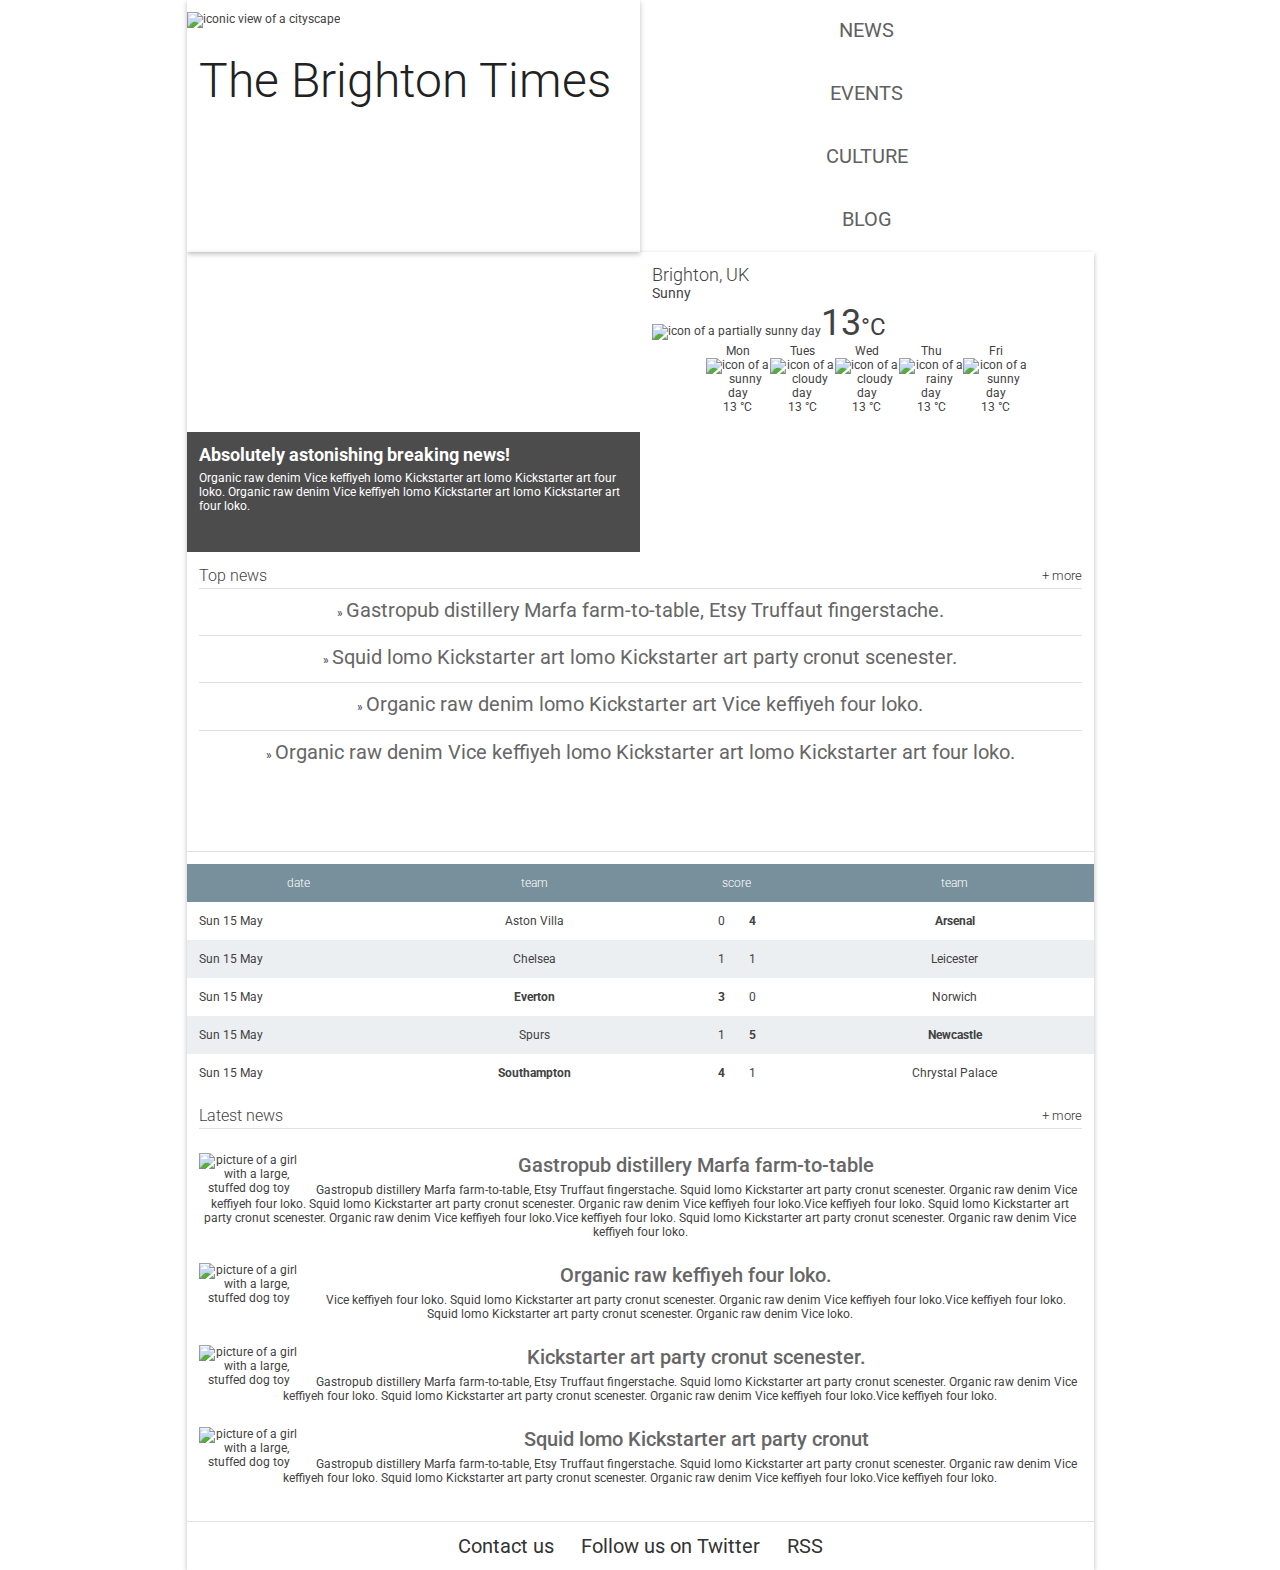
==== index_with_breakpoints.html @ e7e16625 "change to add to table (bay have introduced responsive errors)" ====
<!doctype html>
<html lang="en">
  <head>
    <meta charset="utf-8">
    <meta http-equiv="X-UA-Compatible" content="IE=edge">
    <meta name="viewport" content="width=device-width, initial-scale=1.0">
    <title>Brighton Times</title>
    <link href="https://fonts.googleapis.com/css?family=Roboto:300,400,500" rel="stylesheet" type="text/css">
    <link rel="stylesheet" type="text/css" href="main.css">
  </head>
  <body>
        <div class="container">
 <!-- sets ups container for responsive styles -->
          <header class="header">
            <div class="header__inner">
              <img class="header__logo" src="images/city.png" alt="iconic view of a cityscape"> <br>
              <h1 class="header__title">
                The Brighton Times
              </h1>
          </header>
          <nav id="drawer" class="nav">
            <ul class="nav__list">
              <li class="nav__item"><a href="#">News</a></li>
              <li class="nav__item"><a href="#">Events</a></li>
              <li class="nav__item"><a href="#">Culture</a></li>
              <li class="nav__item"><a href="#">Blog</a></li>
            </ul>
          </nav>
        </div>
          <main>
            <section class="content">
              <section class="hero">
                <article class="description">
                  <h2>Absolutely astonishing breaking news!</h2>
                  <p>Organic raw denim Vice keffiyeh lomo Kickstarter art lomo Kickstarter art four loko. Organic raw denim Vice keffiyeh lomo Kickstarter art lomo Kickstarter art four loko.</p>
                </article>
              </section>
              <section class="news top-news">
                <h2 class="news__title">Top news <a href="#" class="news__more">+ more</a></h2>
                <ul>
                <li class="top-news__item">
                  <a href="#">Gastropub distillery Marfa farm-to-table, Etsy Truffaut fingerstache.</a>
                  </li>
                  <li class="top-news__item">
                    <a href="#">Squid lomo Kickstarter art lomo Kickstarter art party cronut scenester.</a>
                  </li>
                  <li class="top-news__item">
                    <a href="#">Organic raw denim lomo Kickstarter art Vice keffiyeh four loko.</a>
                  </li>
                  <li class="top-news__item">
                    <a href="#">Organic raw denim Vice keffiyeh lomo Kickstarter art lomo Kickstarter art four loko.</a>
                  </li>
                </ul>
              </section>
              <section class="scores">
                  <table class="scores__table">
                    <thead>
                      <tr>
                        <th>date</th>
                        <th>team</th>
                        <th colspan="2">score</th>
                        <th>team</th>
                      </tr>
                    </thead>
                    <tbody>
                      <tr>
                        <td>Sun 15 May</td>
                        <td>Aston Villa</td>
                        <td>0</td>
                        <td class="winner">4</td>
                        <td class="winner">Arsenal</td>
                      </tr>
                      <tr>
                        <td>Sun 15 May</td>
                        <td>Chelsea</td>
                        <td>1</td>
                        <td>1</td>
                        <td>Leicester</td>
                      </tr>
                      <tr>
                        <td>Sun 15 May</td>
                        <td class="winner">Everton</td>
                        <td class="winner">3</td>
                        <td>0</td>
                        <td>Norwich</td>
                      </tr>
                        <tr>
                          <td>Sun 15 May</td>
                          <td>Spurs</td>
                          <td>1</td>
                          <td class="winner">5</td>
                          <td class="winner">Newcastle</td>
                        </tr>
                        <tr>
                          <td>Sun 15 May</td>
                          <td class="winner">Southampton</td>
                          <td class="winner">4</td>
                          <td>1</td>
                          <td>Chrystal Palace</td>
                        </tr>
                    </tbody>
                  </table>
              </section>
              <section class="weather">
                <span class="weather__location">Brighton, UK</span>
                <span class="weather__desc">Sunny</span>
                <span class="weather__today">
                <img class="weather__today__image" src="images/weather.png" alt="icon of a partially sunny day"><span class="weather__today__temp">13</span><span class="weather__today__deg">&deg;C</span>
                </span>
                <ul class="weather__next">
                  <li class="weather__next__item">
                    <span>Mon</span>
                    <img class="weather__next__image" src="images/sunny.png" alt="icon of a sunny day">
                    <span>13 &deg;C</span>
                  </li><li class="weather__next__item">
                    <span>Tues</span>
                    <img class="weather__next__image" src="images/cloudy.png" alt="icon of a cloudy day">
                    <span>13 &deg;C</span>
                  </li><li class="weather__next__item">
                    <span>Wed</span>
                    <img class="weather__next__image" src="images/cloudy.png" alt="icon of a cloudy day">
                    <span>13 &deg;C</span>
                  </li><li class="weather__next__item">
                    <span>Thu</span>
                    <img class="weather__next__image" src="images/rain.png" alt="icon of a rainy day">
                    <span>13 &deg;C</span>
                  </li><li class="weather__next__item">
                    <span>Fri</span>
                    <img class="weather__next__image" src="images/sunny.png" alt="icon of a sunny day">
                    <span>13 &deg;C</span>
                  </li>
                </ul>
              </section>
              <section class="news recent-news">
                <h2 class="news__title">Latest news <a href="#" class="news__more">+ more</a></h2>
                <ul>
                  <li class="snippet">
                    <img class="snippet__thumbnail" src="images/dog.jpg" alt="picture of a girl with a large, stuffed dog toy">
                    <h3 class="snippet__title"><a href="#">Gastropub distillery Marfa farm-to-table</a></h3>
                    <p>Gastropub distillery Marfa farm-to-table, Etsy Truffaut fingerstache.
                    Squid lomo Kickstarter art party cronut scenester. Organic raw denim Vice keffiyeh four loko. Squid lomo Kickstarter art party cronut scenester. Organic raw denim Vice keffiyeh four loko.Vice keffiyeh four loko. Squid lomo Kickstarter art party cronut scenester. Organic raw denim Vice keffiyeh four loko.Vice keffiyeh four loko. Squid lomo Kickstarter art party cronut scenester. Organic raw denim Vice keffiyeh four loko.
                    </p>
                  </li>
                  <li class="snippet">
                    <img class="snippet__thumbnail" src="images/dog.jpg" alt="picture of a girl with a large, stuffed dog toy">
                    <h3 class="snippet__title"><a href="#">Organic raw keffiyeh four loko.</a></h3>
                    <p>Vice keffiyeh four loko. Squid lomo Kickstarter art party cronut scenester. Organic raw denim Vice keffiyeh four loko.Vice keffiyeh four loko. Squid lomo Kickstarter art party cronut scenester. Organic raw denim Vice loko.
                    </p>
                  </li>
                  <li class="snippet">
                    <img class="snippet__thumbnail" src="images/dog.jpg" alt="picture of a girl with a large, stuffed dog toy">
                    <h3 class="snippet__title"><a href="#">Kickstarter art party cronut scenester.</a></h3>
                    <p>Gastropub distillery Marfa farm-to-table, Etsy Truffaut fingerstache.
                    Squid lomo Kickstarter art party cronut scenester. Organic raw denim Vice keffiyeh four loko. Squid lomo Kickstarter art party cronut scenester. Organic raw denim Vice keffiyeh four loko.Vice keffiyeh four loko.
                    </p>
                  </li>
                  <li class="snippet">
                    <img class="snippet__thumbnail" src="images/dog.jpg" alt="picture of a girl with a large, stuffed dog toy">
                    <h3 class="snippet__title"><a href="#">Squid lomo Kickstarter art party cronut </a></h3>
                    <p>Gastropub distillery Marfa farm-to-table, Etsy Truffaut fingerstache.
                    Squid lomo Kickstarter art party cronut scenester. Organic raw denim Vice keffiyeh four loko. Squid lomo Kickstarter art party cronut scenester. Organic raw denim Vice keffiyeh four loko.Vice keffiyeh four loko.
                    </p>
                  </li>
                </ul>
              </section>
            </section>
            <footer>
              <ul>
                <li><a href="#">Contact us</a></li>
                <li><a href="#">Follow us on Twitter</a></li>
                <li><a href="#">RSS</a></li>
              </ul>
            </footer>
          </main>
      </div>
    </div>
  </body>
</html>
---- main.css ----
/* {
    border: 1px solid red !important;
}
*/

body, html {
  margin: 0;
  padding: 0;
  width: 100%;
  height: 100%;
}

body {
  font-family: Roboto;
  font-size: 12px;
  color: #424242;
}

h1, h2, h3, h4, h5 {
  margin: 0;
}

header, nav, footer, section, article, div {
  box-sizing: border-box;
  max-width: 100%
}

ul {
  list-style: none;
  text-align: center;
  padding: 0;
  margin: 0;
}

/*
 *
 * Common
 *
 */

.news__more {
  float: right;
  font-size: .8em;
  color: #333;
  text-decoration: none;
}


/*
 *
 * Header
 *
 */

.header {
  box-shadow: 0 2px 5px rgba(0, 0, 0, 0.26);
  min-height: 56px;
  transition: min-height 0.3s;
}

.header__inner {
  align-content: center;
  width: 800px;
  max-width: 100%;
  margin-left: auto;
  margin-right: auto;
}

.header__logo {
  align: center;
  height: 72px;
  margin-right: 1em;
  vertical-align: top;
  margin-top: 12px;
}

.header__title {
  font-weight: 300;
  font-size: 4em;
  margin: 0.5em 0.25em;
  display: inline-block;
  color: #212121;
}


/*
 *
 * Top Level Navigation
 *
 */

.nav {
  width: 800px;
  margin-left: auto;
  margin-right: auto;
  max-width: 100%;
}

.nav__list {
  width: 100%;
  padding: 0;
  margin: 0;
}

.nav__item {
  box-sizing: border-box;
  display: inline-block;
  width: 24%;
  text-align: center;
  line-height: 40px;
  padding: 24px;
  text-transform: uppercase;
}

.nav a {
  text-decoration: none;
  color: #616161;
}

.nav a:hover {
  text-decoration: underline;
  color: #212121;
}


/*
 *
 * Main
 *
 */

main {
  box-shadow: 0 2px 5px rgba(0, 0, 0, 0.26);
  max-width: 100%;
  margin-left: auto;
  margin-right: auto;
}

/*
 *
 * Content
 *
 */


/*
 *
 * Hero
 *
 */

.hero {
  width: 100%;
  position: relative;
  background-image: url("./images/dog.jpg");
  max-width: 100%;
  background-size: cover;
  height: 300px;
}

.hero article {
  box-sizing: border-box;
  background-color: #000;
  background-color: rgba(0, 0, 0, 0.7);
  position: absolute;
  bottom: 0;
  height: 40%;
  max-width: 100%;
  color: #fff;
  padding: 1em;
}


/*
 *
 * Top News
 *
 */

.top-news {
  max-width: 100%;
  height: 300px;
  border-bottom: 1px solid #E0E0E0;
  padding: 1em;
}

.news__title {
  font-weight: 300;
  border-bottom: 1px solid #E0E0E0;
  line-height: 24px;
  font-size: 16px;
}

.top-news__item {
  border-bottom: 1px solid #E0E0E0;
  padding: 1em 0;
  line-height: 19.2px;
}

.top-news__item:before {
  content: "» ";
}

.top-news__item:last-child {
  border-bottom: none;
}

.top-news__item a {
  text-decoration: none;
  color: #666;
}

.top-news__item a:hover,
.top-news__item a:active {
  text-decoration: underline;
}


/*
 *
 * Sport Scores
 *
 */

.scores {
  max-width: 100%;
  padding-top: 1em;
}

.scores__table {
  width: 100%;
  border-collapse: collapse;
}

.scores__table th,
.scores__table td {
  padding: 1em;
}

.scores__table th {
  color: #fff;
  font-weight: 300;
  background-color: #78909C;
}

.scores__table tr:nth-child(odd) td {
  background-color: #fff;
}

.scores__table tr:nth-child(even) td {
  background-color: #eceff1;
}

.scores__table td.winner {
  font-weight: bold;
}

.scores__table td:nth-child(3) {
  text-align: right;
}

.scores__table td:nth-child(2),
.scores__table td:nth-child(5) {
  text-align: center;
}

/*
 *
 * Weather
 *
 */

.weather {
  max-width: 100%;
  padding: 1em;
}

.weather__location {
  display: block;
  font-weight: 300;
  font-size: 1.5em;
}

.weather__desc {
  display: block;
  font-size: 1.2em;
}

.weather__today {
  width: 60%;
  vertical-align: middle;
}

.weather__today__image {
  vertical-align: middle
}

.weather__today__temp {
  font-size: 3em;
}

.weather__today__deg {
  font-size: 2em;
  display: inline;
}

.weather__next__item {
  display: inline-block;
  width: 15%;
  text-align: center;
}

.weather__next__item span {
  display: block;
}

.weather__next__image {
  width: 100%;
}


/*
 *
 * Weather
 *
 */

.recent-news {
  clear: both;
  padding: 1em;
}

.snippet {
  clear: both;
  margin: 24px 0;
}

.snippet__thumbnail {
  width: 100px;
  float: left;
  margin-right: 1em;
}

.snippet__title {
  font-weight: 500;
}

.snippet__title a {
  text-decoration: none;
  color: #666;
}

.snippet__title a:hover,
.snippet__title a:active {
  text-decoration: underline;
}


/*
 *
 * Footer
 *
 */

footer {
  border-top: 1px solid #E0E0E0;
  padding: 1em;
  width: 100%;
}

footer li {
  display: inline-block;
  margin: 0 1em;
}

footer a {
  text-decoration: none;
  color: #333;
}

/* beginning of responsive styles*/
.content {
  width: 100%;
  display: flex;
  flex-wrap: wrap;
}
.container {
  width: 100%;
  display: flex;
  flex-wrap: wrap;
}
    /*sets wrapping on the boxes (see flexbox containers)*/
.box {
  width: 100%;
}
    /*sets initial box size to 100% (starting small on phone)*/
@media screen and (min-width: 320px) {
  #drawer {
    width: 100%
  }
  .nav__item {
    padding: 10px;
  }
  .description {
    padding: 200px;
    height: 50%;
    position: relative;
}
 .top-news {
    width: 100%
  }
p {
  margin-top: 6px;
}
  .weather {
    width: 100%;
  }
  .scores {
    width: 100%;
  }
/*     sets the nav list to be 1 quarter width per item and the weather list to be full span
*/
@media screen and (min-width: 719px) {
  .header { order: -2 }
  #drawer { order: -1 }
  .hero { order: 1; }
  .weather { order: 2; }
  .top-news { order: 3; }
  .scores { order: 4; }
  .recent-news { order: 5; }
  .header {
    width: 50%;
  }
  #drawer {
    width: 50%;
  }
  .nav__list {
    width: 100%
  }
  .nav__item {
    width: 100%
  }
  a {
    font-size: 20px;
  }
  .hero {
    width: 50%;
  }
  .weather {
    width: 50%;
  }
  .top-news {
    width: 100%
  }
}
@media screen and (min-width: 907px) {
  body{
    max-width: 907px;
    margin-left: auto;
    margin-right: auto;
  }

/*their responsive*/

/*content {
  display: flex;
  flex-wrap: wrap;
}

.header__menu {
  display: none;
}

.hero, .top-news, .scores, .weather, .recent-news {
  order: 10;
}

@media screen and (max-width: 549px) {
  .header__logo {
    height: 48px;
    margin-right: 0.5em;
  }
  .header__title {
    margin-left: 0;
    font-size: 2em;
    vertical-align: bottom;
  }
  .nav {
    z-index: 10;
    background-color: #fff;
    width: 300px;
    position: absolute;
    /* This trasform moves the drawer off canvas. */
    /*-webkit-transform: translate(-300px, 0);
    transform: translate(-300px, 0);*/
    /* Optionally, we animate the drawer. */
 /*   transition: transform 0.3s ease;
  }
  .nav.open {
    -webkit-transform: translate(0, 0);
    transform: translate(0, 0);
  }
  .nav__item {
    display: list-item;
    border-bottom: 1px solid #E0E0E0;
    width: 100%;
    text-align: left;
  }
  .header__menu {
    display: inline-block;
    position: absolute;
    right: 0;
    padding: 1em;
  }
  .header__menu svg {
    width: 32px;
    fill: #E0E0E0;
  }
}*/

/*@media screen and (min-width: 550px) {
  .hero {
    order: 0;
    width: 60%;
  }
  .weather {
    order: 1;
    width: 40%;
  }
}*/

/*@media screen and (min-width: 700px) {
  .hero {
    width: 50%;
  }
  .top-news {
    order: 1;
    width: 50%;
  }
  .scores {
    order: 2;
    width: 60%;
  }
  .weather {
    order: 3;
  }
}*/

/*@media screen and (min-width: 850px) {
  main, .header__inner, .nav, .content {
    width: 850px;
    margin-left: auto;
    margin-right: auto;
  }
}*/*/
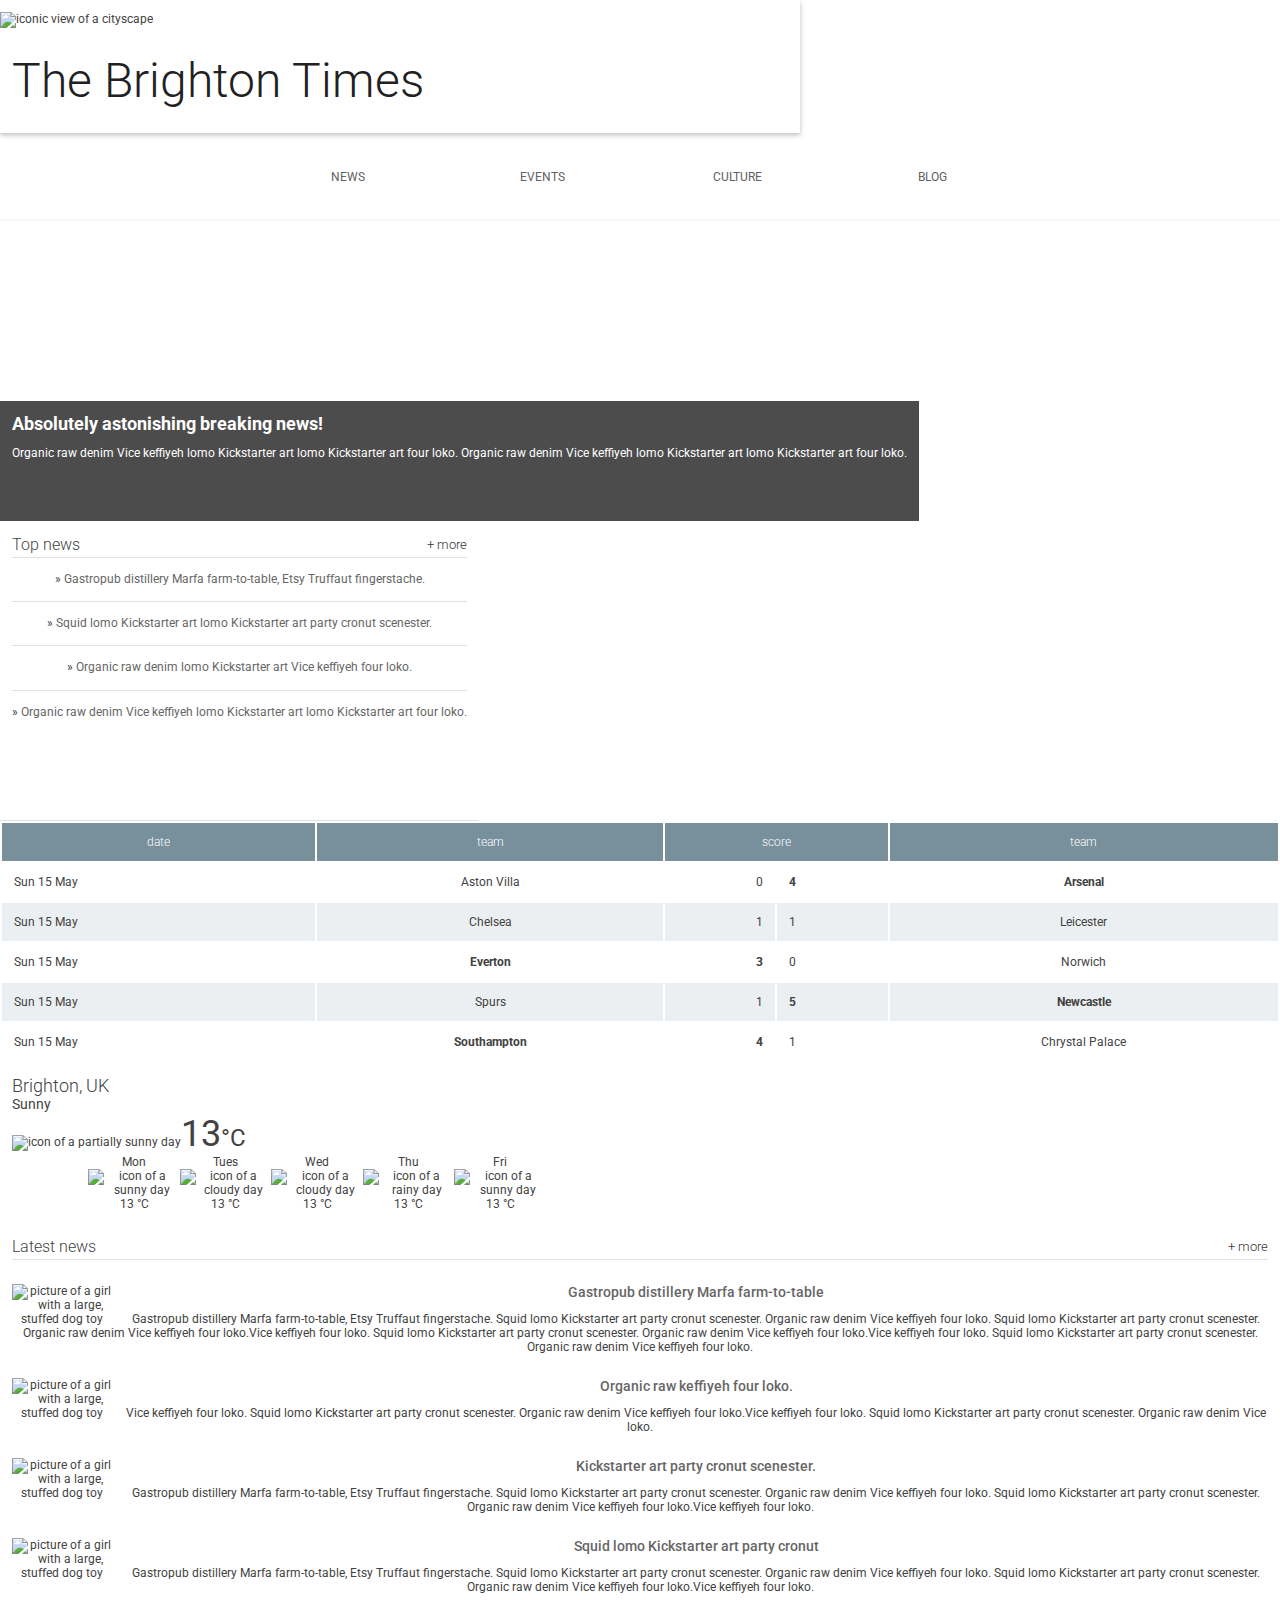
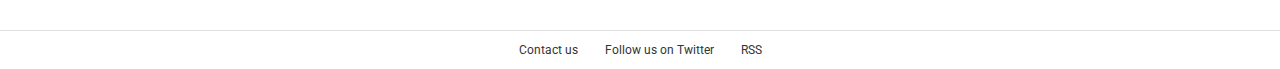
==== commit 7e30773a: "Revert responsiveness and update scores table only" ====
--- a/index_with_breakpoints.html
+++ b/index_with_breakpoints.html
@@ -53,53 +53,53 @@
                 </ul>
               </section>
               <section class="scores">
-                  <table class="scores__table">
-                    <thead>
-                      <tr>
-                        <th>date</th>
-                        <th>team</th>
-                        <th colspan="2">score</th>
-                        <th>team</th>
-                      </tr>
-                    </thead>
-                    <tbody>
+                <table class="scores__table">
+                  <thead>
+                    <tr>
+                      <th>date</th>
+                      <th>team</th>
+                      <th colspan="2">score</th>
+                      <th>team</th>
+                    </tr>
+                  </thead>
+                  <tbody>
+                    <tr>
+                      <td>Sun 15 May</td>
+                      <td>Aston Villa</td>
+                      <td>0</td>
+                      <td class="winner">4</td>
+                      <td class="winner">Arsenal</td>
+                    </tr>
+                    <tr>
+                      <td>Sun 15 May</td>
+                      <td>Chelsea</td>
+                      <td>1</td>
+                      <td>1</td>
+                      <td>Leicester</td>
+                    </tr>
+                    <tr>
+                      <td>Sun 15 May</td>
+                      <td class="winner">Everton</td>
+                      <td class="winner">3</td>
+                      <td>0</td>
+                      <td>Norwich</td>
+                    </tr>
                       <tr>
                         <td>Sun 15 May</td>
-                        <td>Aston Villa</td>
-                        <td>0</td>
-                        <td class="winner">4</td>
-                        <td class="winner">Arsenal</td>
+                        <td>Spurs</td>
+                        <td>1</td>
+                        <td class="winner">5</td>
+                        <td class="winner">Newcastle</td>
                       </tr>
                       <tr>
                         <td>Sun 15 May</td>
-                        <td>Chelsea</td>
+                        <td class="winner">Southampton</td>
+                        <td class="winner">4</td>
                         <td>1</td>
-                        <td>1</td>
-                        <td>Leicester</td>
+                        <td>Chrystal Palace</td>
                       </tr>
-                      <tr>
-                        <td>Sun 15 May</td>
-                        <td class="winner">Everton</td>
-                        <td class="winner">3</td>
-                        <td>0</td>
-                        <td>Norwich</td>
-                      </tr>
-                        <tr>
-                          <td>Sun 15 May</td>
-                          <td>Spurs</td>
-                          <td>1</td>
-                          <td class="winner">5</td>
-                          <td class="winner">Newcastle</td>
-                        </tr>
-                        <tr>
-                          <td>Sun 15 May</td>
-                          <td class="winner">Southampton</td>
-                          <td class="winner">4</td>
-                          <td>1</td>
-                          <td>Chrystal Palace</td>
-                        </tr>
-                    </tbody>
-                  </table>
+                  </tbody>
+                </table>
               </section>
               <section class="weather">
                 <span class="weather__location">Brighton, UK</span>
--- a/main.css
+++ b/main.css
@@ -225,13 +225,13 @@
  */
 
 .scores {
-  max-width: 100%;
-  padding-top: 1em;
+  width: 100%;
+  overflow-x: auto;
 }
 
 .scores__table {
   width: 100%;
-  border-collapse: collapse;
+  overflow-x: auto;
 }
 
 .scores__table th,
@@ -395,8 +395,15 @@
 .box {
   width: 100%;
 }
+
+@media screen and (max-width: 470px) {
+  .scores {
+    width: 470px;
+    overflow-x: auto;
+}
+}
     /*sets initial box size to 100% (starting small on phone)*/
-@media screen and (min-width: 320px) {
+@media screen and (max-width: 320px) {
   #drawer {
     width: 100%
   }
@@ -417,9 +424,9 @@
   .weather {
     width: 100%;
   }
-  .scores {
-    width: 100%;
-  }
+
+
+
 /*     sets the nav list to be 1 quarter width per item and the weather list to be full span
 */
 @media screen and (min-width: 719px) {
@@ -462,6 +469,7 @@
     margin-right: auto;
   }
 
+
 /*their responsive*/
 
 /*content {
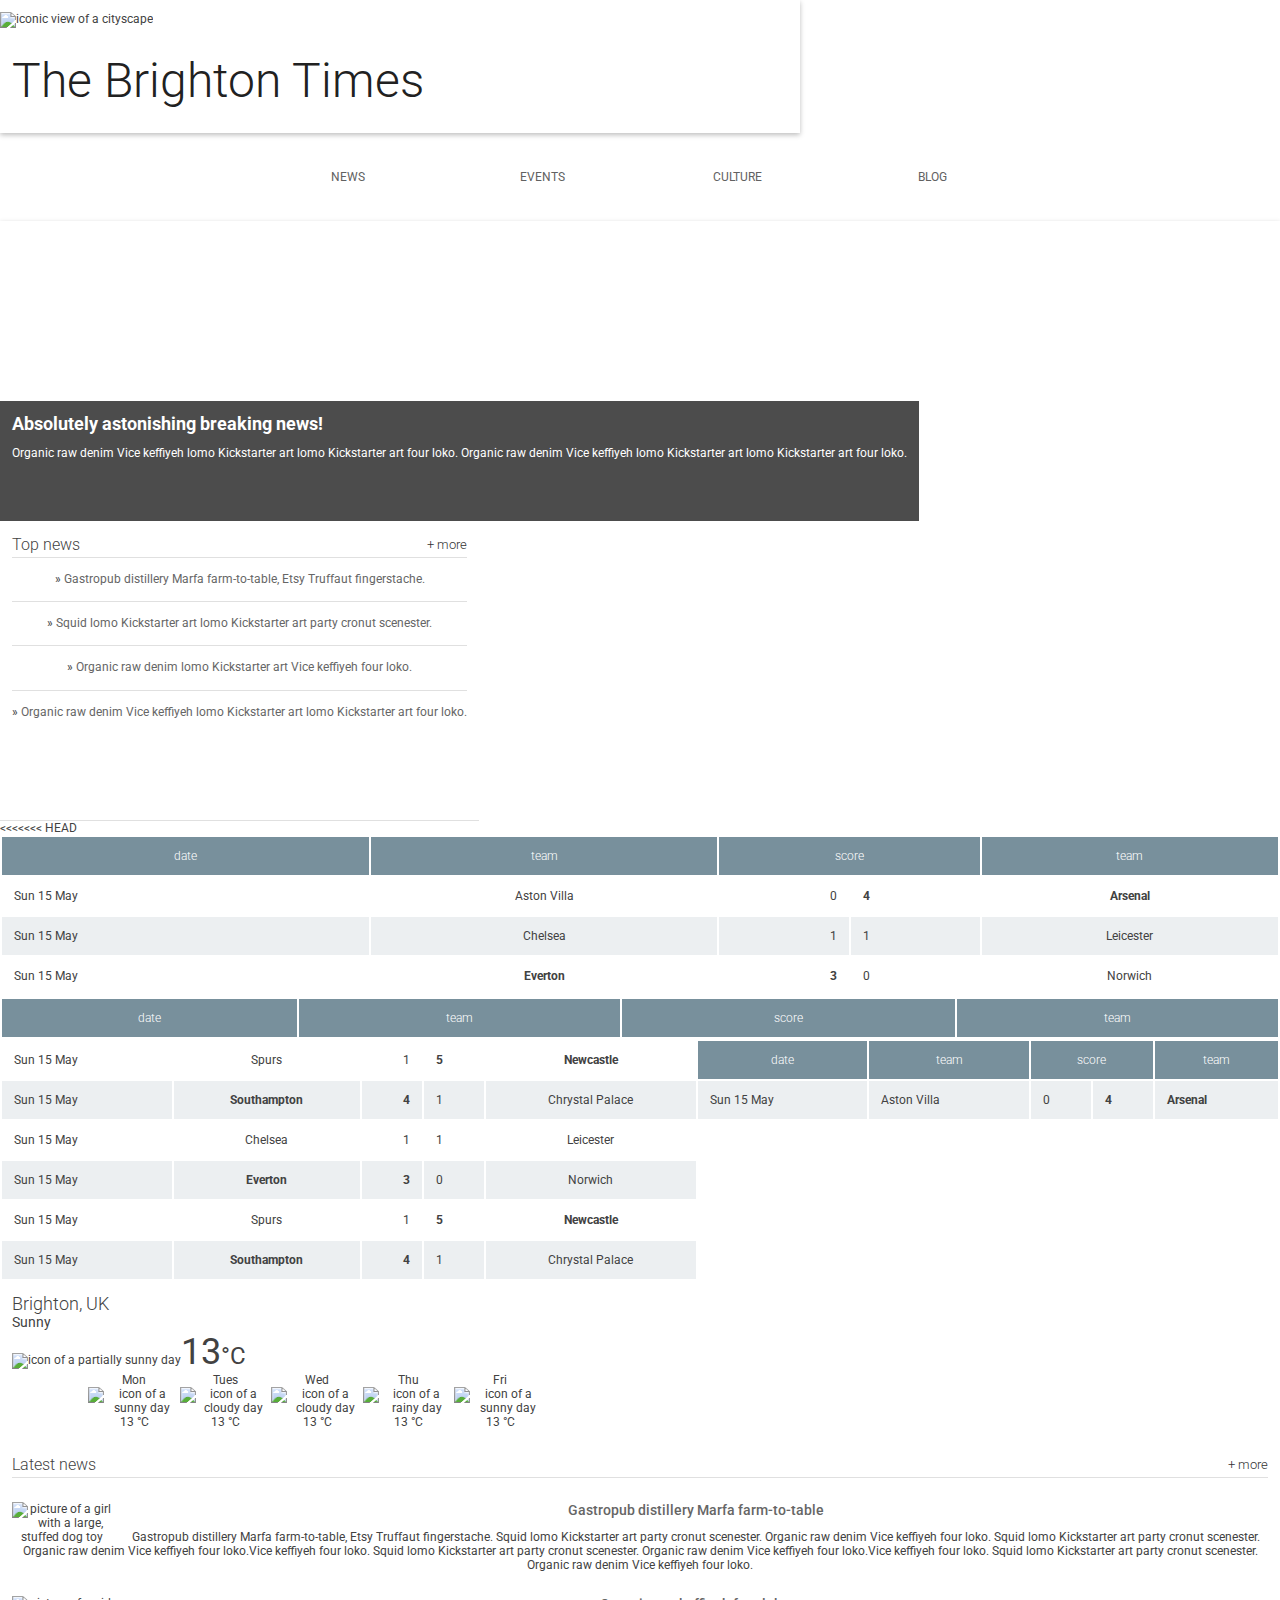
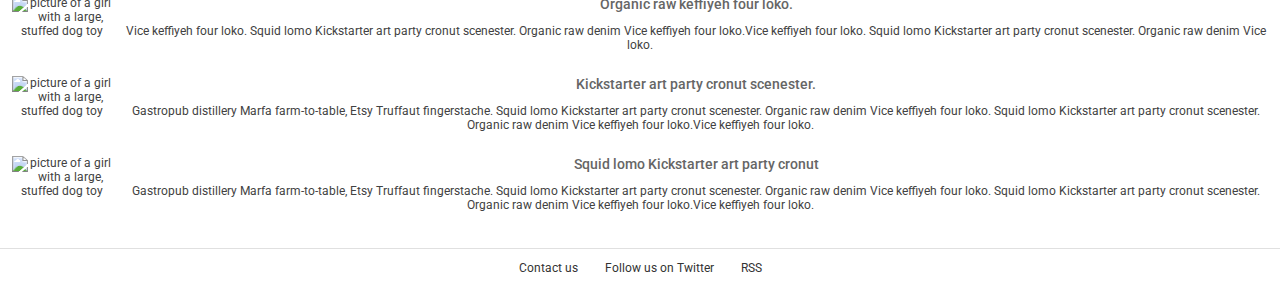
==== commit ea8a1ea6: "Merge branch 'master' into fix_table_bugs" ====
--- a/index_with_breakpoints.html
+++ b/index_with_breakpoints.html
@@ -53,6 +53,7 @@
                 </ul>
               </section>
               <section class="scores">
+<<<<<<< HEAD
                 <table class="scores__table">
                   <thead>
                     <tr>
@@ -84,12 +85,28 @@
                       <td>0</td>
                       <td>Norwich</td>
                     </tr>
+                <table class="scores__table">
+                  <thead>
+                    <tr>
+                      <th>date</th>
+                      <th>team</th>
+                      <th colspan="2">score</th>
+                      <th>team</th>
+                    </tr>
+                  </thead>
+                  <tbody>
+                  <table class="scores__table">
+                    <thead>
                       <tr>
                         <td>Sun 15 May</td>
                         <td>Spurs</td>
                         <td>1</td>
                         <td class="winner">5</td>
                         <td class="winner">Newcastle</td>
+                        <th>date</th>
+                        <th>team</th>
+                        <th colspan="2">score</th>
+                        <th>team</th>
                       </tr>
                       <tr>
                         <td>Sun 15 May</td>
@@ -97,9 +114,43 @@
                         <td class="winner">4</td>
                         <td>1</td>
                         <td>Chrystal Palace</td>
-                      </tr>
-                  </tbody>
-                </table>
+                        <td>Sun 15 May</td>
+                        <td>Aston Villa</td>
+                        <td>0</td>
+                        <td class="winner">4</td>
+                        <td class="winner">Arsenal</td>
+                      </tr>
+                      <tr>
+                        <td>Sun 15 May</td>
+                        <td>Chelsea</td>
+                        <td>1</td>
+                        <td>1</td>
+                        <td>Leicester</td>
+                      </tr>
+                      <tr>
+                        <td>Sun 15 May</td>
+                        <td class="winner">Everton</td>
+                        <td class="winner">3</td>
+                        <td>0</td>
+                        <td>Norwich</td>
+                      </tr>
+                        <tr>
+                          <td>Sun 15 May</td>
+                          <td>Spurs</td>
+                          <td>1</td>
+                          <td class="winner">5</td>
+                          <td class="winner">Newcastle</td>
+                        </tr>
+                        <tr>
+                          <td>Sun 15 May</td>
+                          <td class="winner">Southampton</td>
+                          <td class="winner">4</td>
+                          <td>1</td>
+                          <td>Chrystal Palace</td>
+                        </tr>
+                      </thead>
+                    </tbody>
+                  </table>
               </section>
               <section class="weather">
                 <span class="weather__location">Brighton, UK</span>
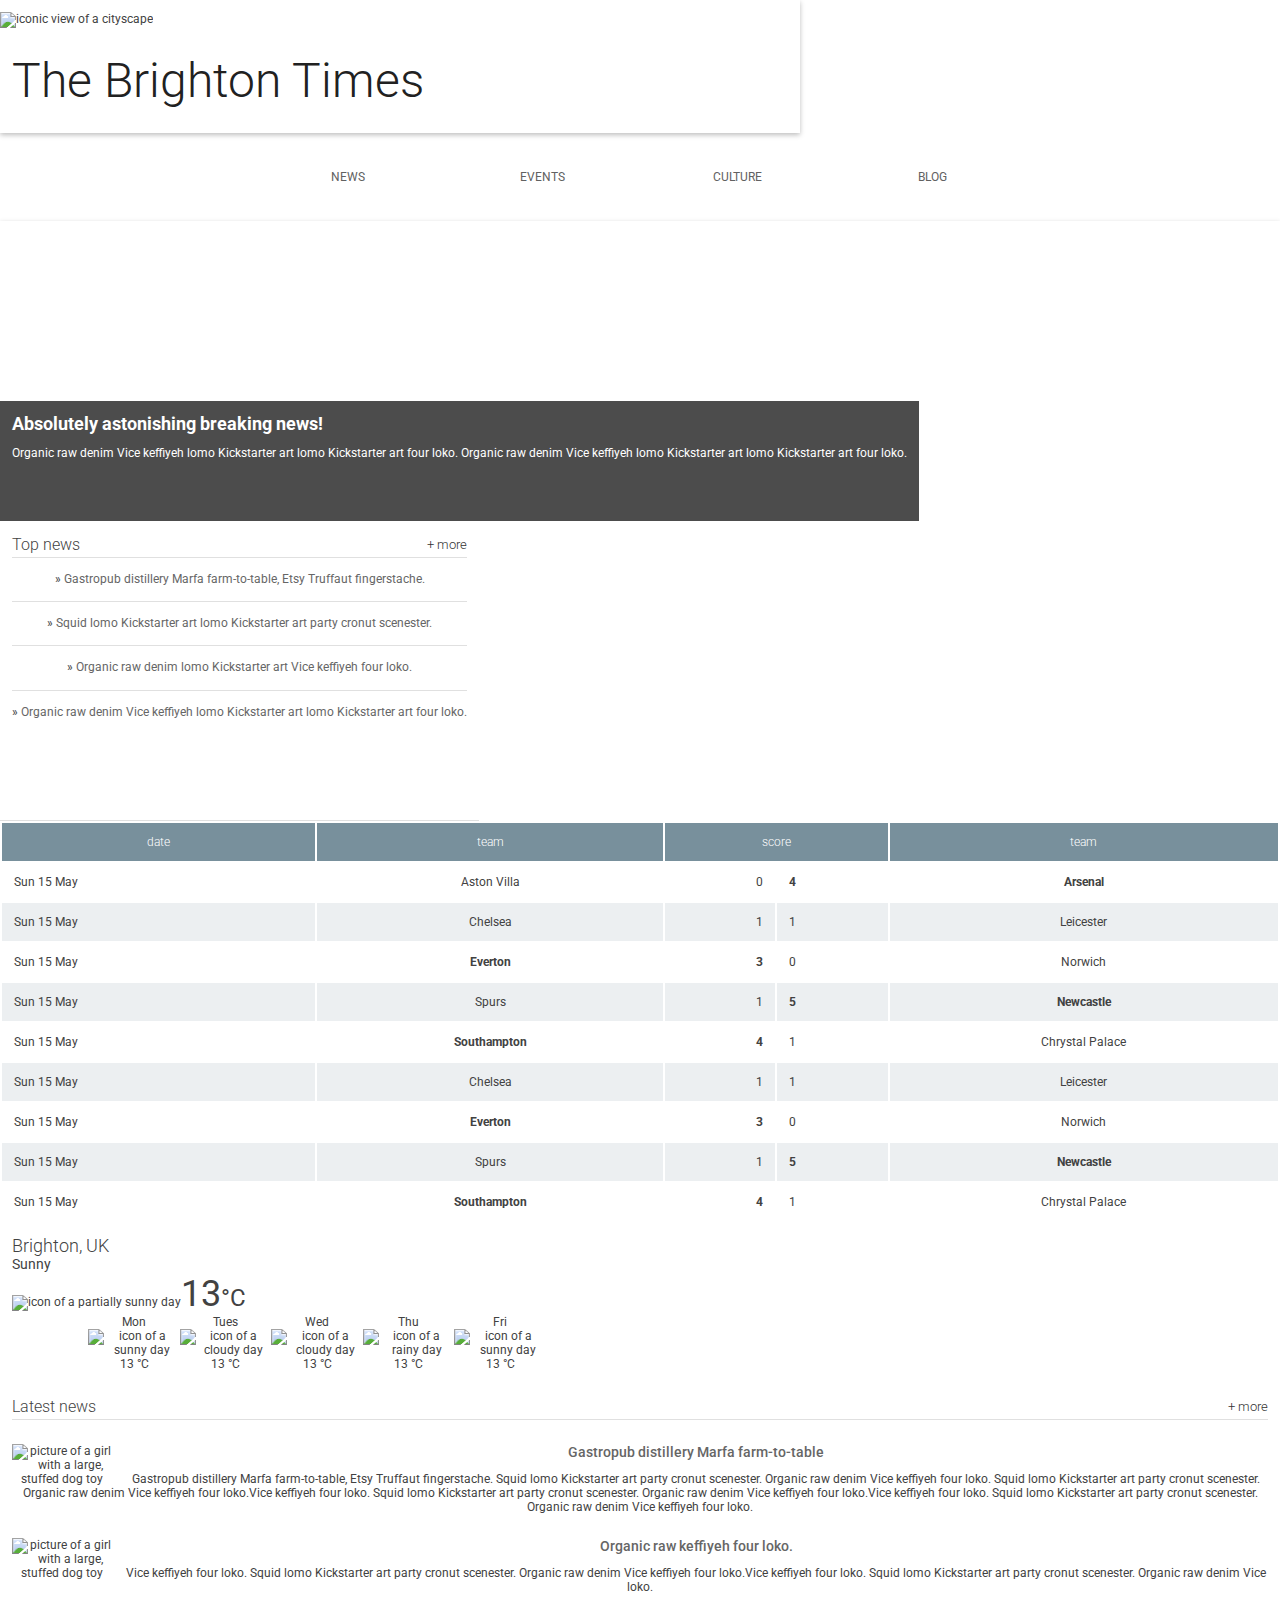
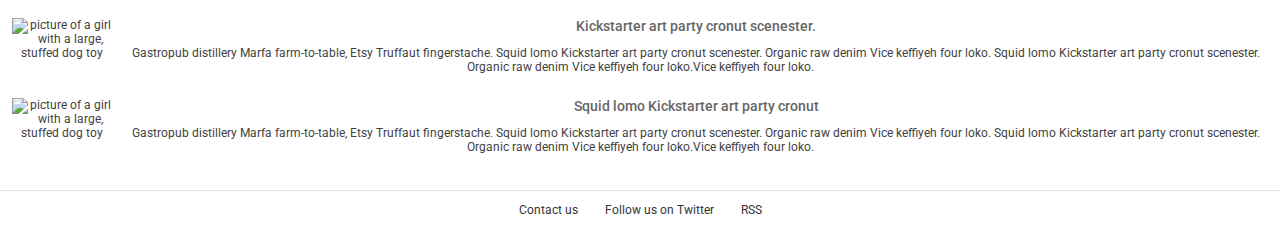
==== commit 0b2d6f6c: "fixes table extra display of teams and dates" ====
--- a/index_with_breakpoints.html
+++ b/index_with_breakpoints.html
@@ -53,7 +53,6 @@
                 </ul>
               </section>
               <section class="scores">
-<<<<<<< HEAD
                 <table class="scores__table">
                   <thead>
                     <tr>
@@ -85,28 +84,40 @@
                       <td>0</td>
                       <td>Norwich</td>
                     </tr>
-                <table class="scores__table">
-                  <thead>
-                    <tr>
-                      <th>date</th>
-                      <th>team</th>
-                      <th colspan="2">score</th>
-                      <th>team</th>
-                    </tr>
-                  </thead>
-                  <tbody>
-                  <table class="scores__table">
-                    <thead>
+                    <tr>
+                      <td>Sun 15 May</td>
+                      <td>Spurs</td>
+                      <td>1</td>
+                      <td class="winner">5</td>
+                      <td class="winner">Newcastle</td>
+                    </tr>
+                    <tr>
+                      <td>Sun 15 May</td>
+                      <td class="winner">Southampton</td>
+                      <td class="winner">4</td>
+                      <td>1</td>
+                      <td>Chrystal Palace</td>
+                    </tr>
+                    <tr>
+                      <td>Sun 15 May</td>
+                      <td>Chelsea</td>
+                      <td>1</td>
+                      <td>1</td>
+                      <td>Leicester</td>
+                    </tr>
+                    <tr>
+                      <td>Sun 15 May</td>
+                      <td class="winner">Everton</td>
+                      <td class="winner">3</td>
+                      <td>0</td>
+                      <td>Norwich</td>
+                    </tr>
                       <tr>
                         <td>Sun 15 May</td>
                         <td>Spurs</td>
                         <td>1</td>
                         <td class="winner">5</td>
                         <td class="winner">Newcastle</td>
-                        <th>date</th>
-                        <th>team</th>
-                        <th colspan="2">score</th>
-                        <th>team</th>
                       </tr>
                       <tr>
                         <td>Sun 15 May</td>
@@ -114,43 +125,10 @@
                         <td class="winner">4</td>
                         <td>1</td>
                         <td>Chrystal Palace</td>
-                        <td>Sun 15 May</td>
-                        <td>Aston Villa</td>
-                        <td>0</td>
-                        <td class="winner">4</td>
-                        <td class="winner">Arsenal</td>
                       </tr>
-                      <tr>
-                        <td>Sun 15 May</td>
-                        <td>Chelsea</td>
-                        <td>1</td>
-                        <td>1</td>
-                        <td>Leicester</td>
-                      </tr>
-                      <tr>
-                        <td>Sun 15 May</td>
-                        <td class="winner">Everton</td>
-                        <td class="winner">3</td>
-                        <td>0</td>
-                        <td>Norwich</td>
-                      </tr>
-                        <tr>
-                          <td>Sun 15 May</td>
-                          <td>Spurs</td>
-                          <td>1</td>
-                          <td class="winner">5</td>
-                          <td class="winner">Newcastle</td>
-                        </tr>
-                        <tr>
-                          <td>Sun 15 May</td>
-                          <td class="winner">Southampton</td>
-                          <td class="winner">4</td>
-                          <td>1</td>
-                          <td>Chrystal Palace</td>
-                        </tr>
-                      </thead>
-                    </tbody>
-                  </table>
+                    </thead>
+                  </tbody>
+                </table>
               </section>
               <section class="weather">
                 <span class="weather__location">Brighton, UK</span>
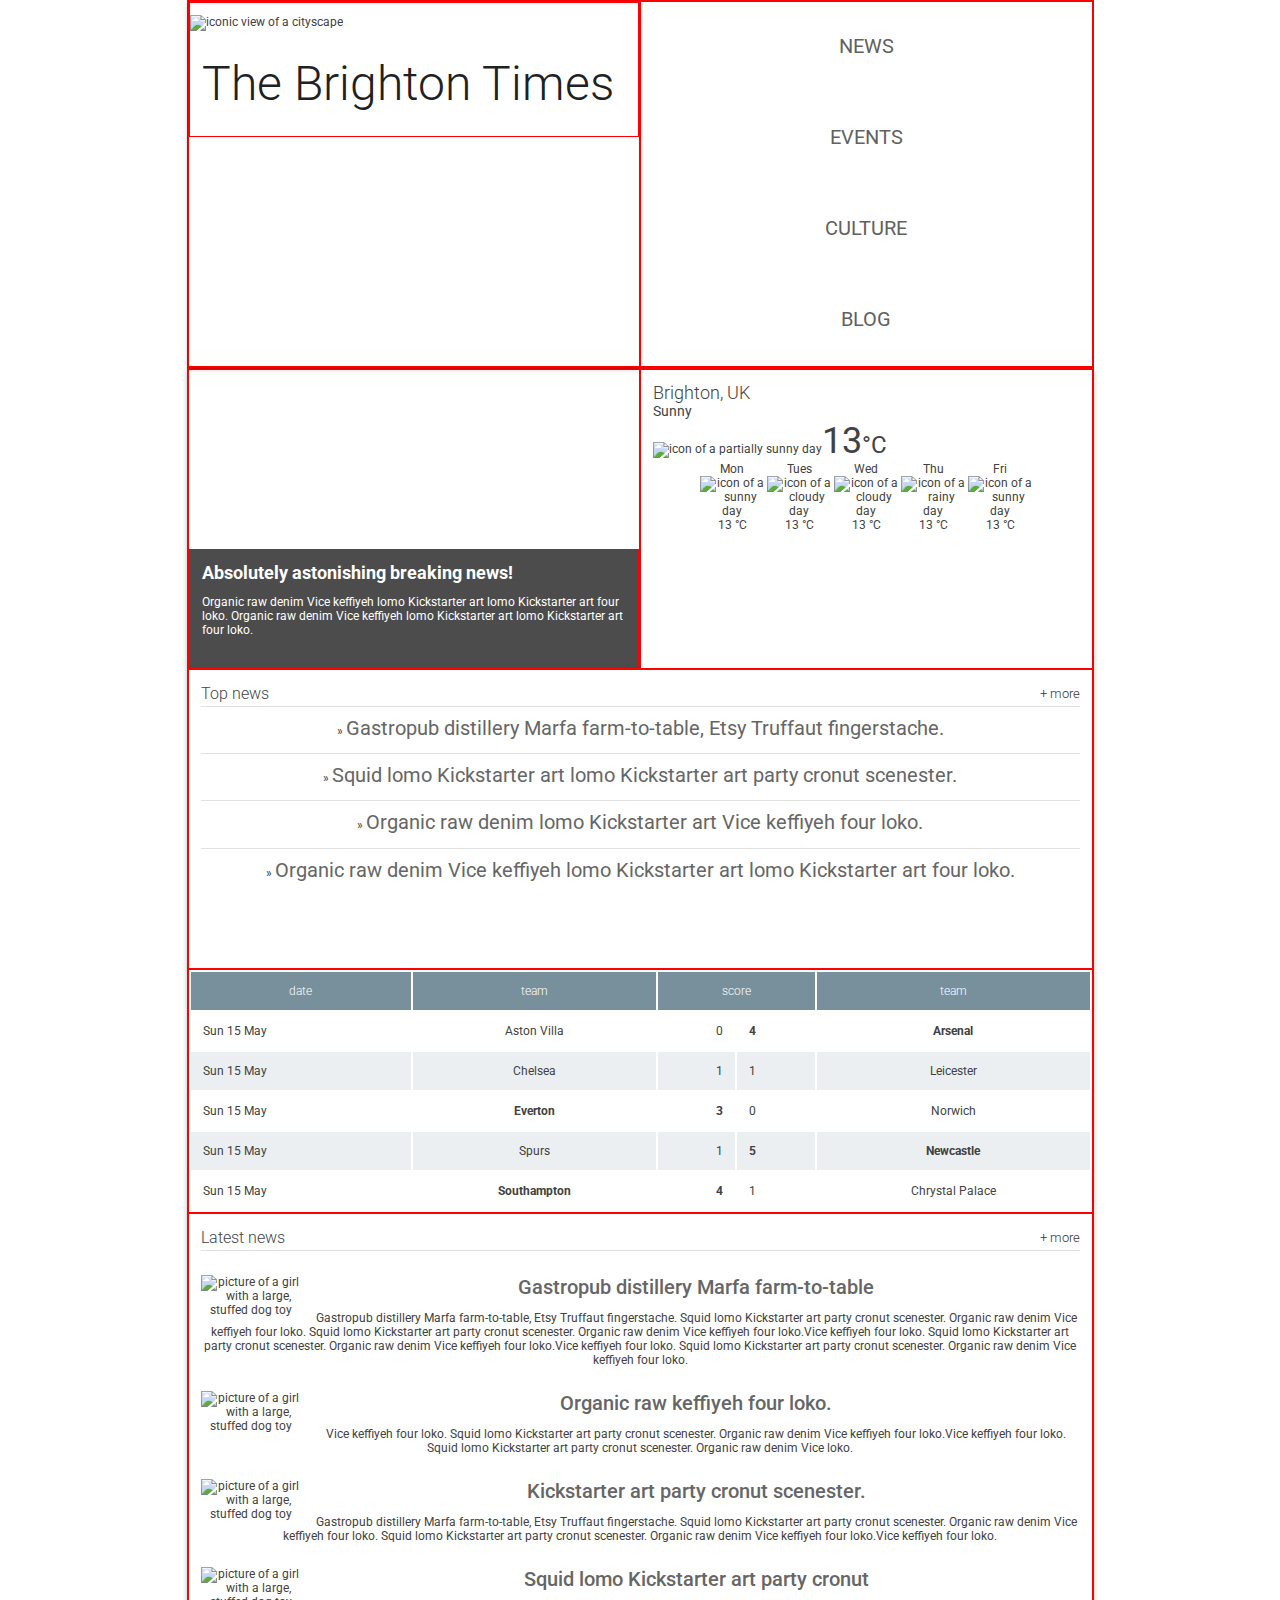
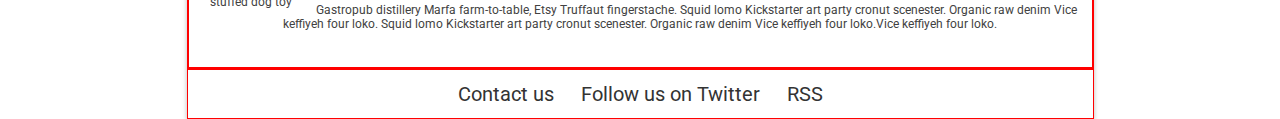
==== commit 8eabb40c: "fix issue #2 and issue #3" ====
--- a/index_with_breakpoints.html
+++ b/index_with_breakpoints.html
@@ -9,198 +9,173 @@
     <link rel="stylesheet" type="text/css" href="main.css">
   </head>
   <body>
-        <div class="container">
+    <div class="container">
  <!-- sets ups container for responsive styles -->
-          <header class="header">
-            <div class="header__inner">
-              <img class="header__logo" src="images/city.png" alt="iconic view of a cityscape"> <br>
-              <h1 class="header__title">
-                The Brighton Times
-              </h1>
-          </header>
-          <nav id="drawer" class="nav">
-            <ul class="nav__list">
-              <li class="nav__item"><a href="#">News</a></li>
-              <li class="nav__item"><a href="#">Events</a></li>
-              <li class="nav__item"><a href="#">Culture</a></li>
-              <li class="nav__item"><a href="#">Blog</a></li>
+      <header class="header">
+        <div class="header__inner">
+          <img class="header__logo" src="images/city.png" alt="iconic view of a cityscape"> <br>
+          <h1 class="header__title">
+            The Brighton Times
+          </h1>
+      </header>
+      <nav id="drawer" class="nav">
+        <ul class="nav__list">
+          <li class="nav__item"><a href="#">News</a></li>
+          <li class="nav__item"><a href="#">Events</a></li>
+          <li class="nav__item"><a href="#">Culture</a></li>
+          <li class="nav__item"><a href="#">Blog</a></li>
+        </ul>
+      </nav>
+    </div>
+      <main>
+        <section class="content">
+          <section class="hero">
+            <article class="description">
+              <h2>Absolutely astonishing breaking news!</h2>
+              <p>Organic raw denim Vice keffiyeh lomo Kickstarter art lomo Kickstarter art four loko. Organic raw denim Vice keffiyeh lomo Kickstarter art lomo Kickstarter art four loko.</p>
+            </article>
+          </section>
+          <section class="news top-news">
+            <h2 class="news__title">Top news <a href="#" class="news__more">+ more</a></h2>
+            <ul>
+              <li class="top-news__item">
+                <a href="#">Gastropub distillery Marfa farm-to-table, Etsy Truffaut fingerstache.</a>
+              </li>
+              <li class="top-news__item">
+                <a href="#">Squid lomo Kickstarter art lomo Kickstarter art party cronut scenester.</a>
+              </li>
+              <li class="top-news__item">
+                <a href="#">Organic raw denim lomo Kickstarter art Vice keffiyeh four loko.</a>
+              </li>
+              <li class="top-news__item">
+                <a href="#">Organic raw denim Vice keffiyeh lomo Kickstarter art lomo Kickstarter art four loko.</a>
+              </li>
             </ul>
-          </nav>
-        </div>
-          <main>
-            <section class="content">
-              <section class="hero">
-                <article class="description">
-                  <h2>Absolutely astonishing breaking news!</h2>
-                  <p>Organic raw denim Vice keffiyeh lomo Kickstarter art lomo Kickstarter art four loko. Organic raw denim Vice keffiyeh lomo Kickstarter art lomo Kickstarter art four loko.</p>
-                </article>
-              </section>
-              <section class="news top-news">
-                <h2 class="news__title">Top news <a href="#" class="news__more">+ more</a></h2>
-                <ul>
-                <li class="top-news__item">
-                  <a href="#">Gastropub distillery Marfa farm-to-table, Etsy Truffaut fingerstache.</a>
-                  </li>
-                  <li class="top-news__item">
-                    <a href="#">Squid lomo Kickstarter art lomo Kickstarter art party cronut scenester.</a>
-                  </li>
-                  <li class="top-news__item">
-                    <a href="#">Organic raw denim lomo Kickstarter art Vice keffiyeh four loko.</a>
-                  </li>
-                  <li class="top-news__item">
-                    <a href="#">Organic raw denim Vice keffiyeh lomo Kickstarter art lomo Kickstarter art four loko.</a>
-                  </li>
-                </ul>
-              </section>
-              <section class="scores">
-                <table class="scores__table">
-                  <thead>
-                    <tr>
-                      <th>date</th>
-                      <th>team</th>
-                      <th colspan="2">score</th>
-                      <th>team</th>
-                    </tr>
-                  </thead>
-                  <tbody>
-                    <tr>
-                      <td>Sun 15 May</td>
-                      <td>Aston Villa</td>
-                      <td>0</td>
-                      <td class="winner">4</td>
-                      <td class="winner">Arsenal</td>
-                    </tr>
-                    <tr>
-                      <td>Sun 15 May</td>
-                      <td>Chelsea</td>
-                      <td>1</td>
-                      <td>1</td>
-                      <td>Leicester</td>
-                    </tr>
-                    <tr>
-                      <td>Sun 15 May</td>
-                      <td class="winner">Everton</td>
-                      <td class="winner">3</td>
-                      <td>0</td>
-                      <td>Norwich</td>
-                    </tr>
-                    <tr>
-                      <td>Sun 15 May</td>
-                      <td>Spurs</td>
-                      <td>1</td>
-                      <td class="winner">5</td>
-                      <td class="winner">Newcastle</td>
-                    </tr>
-                    <tr>
-                      <td>Sun 15 May</td>
-                      <td class="winner">Southampton</td>
-                      <td class="winner">4</td>
-                      <td>1</td>
-                      <td>Chrystal Palace</td>
-                    </tr>
-                    <tr>
-                      <td>Sun 15 May</td>
-                      <td>Chelsea</td>
-                      <td>1</td>
-                      <td>1</td>
-                      <td>Leicester</td>
-                    </tr>
-                    <tr>
-                      <td>Sun 15 May</td>
-                      <td class="winner">Everton</td>
-                      <td class="winner">3</td>
-                      <td>0</td>
-                      <td>Norwich</td>
-                    </tr>
-                      <tr>
-                        <td>Sun 15 May</td>
-                        <td>Spurs</td>
-                        <td>1</td>
-                        <td class="winner">5</td>
-                        <td class="winner">Newcastle</td>
-                      </tr>
-                      <tr>
-                        <td>Sun 15 May</td>
-                        <td class="winner">Southampton</td>
-                        <td class="winner">4</td>
-                        <td>1</td>
-                        <td>Chrystal Palace</td>
-                      </tr>
-                    </thead>
-                  </tbody>
-                </table>
-              </section>
-              <section class="weather">
-                <span class="weather__location">Brighton, UK</span>
-                <span class="weather__desc">Sunny</span>
-                <span class="weather__today">
-                <img class="weather__today__image" src="images/weather.png" alt="icon of a partially sunny day"><span class="weather__today__temp">13</span><span class="weather__today__deg">&deg;C</span>
-                </span>
-                <ul class="weather__next">
-                  <li class="weather__next__item">
-                    <span>Mon</span>
-                    <img class="weather__next__image" src="images/sunny.png" alt="icon of a sunny day">
-                    <span>13 &deg;C</span>
-                  </li><li class="weather__next__item">
-                    <span>Tues</span>
-                    <img class="weather__next__image" src="images/cloudy.png" alt="icon of a cloudy day">
-                    <span>13 &deg;C</span>
-                  </li><li class="weather__next__item">
-                    <span>Wed</span>
-                    <img class="weather__next__image" src="images/cloudy.png" alt="icon of a cloudy day">
-                    <span>13 &deg;C</span>
-                  </li><li class="weather__next__item">
-                    <span>Thu</span>
-                    <img class="weather__next__image" src="images/rain.png" alt="icon of a rainy day">
-                    <span>13 &deg;C</span>
-                  </li><li class="weather__next__item">
-                    <span>Fri</span>
-                    <img class="weather__next__image" src="images/sunny.png" alt="icon of a sunny day">
-                    <span>13 &deg;C</span>
-                  </li>
-                </ul>
-              </section>
-              <section class="news recent-news">
-                <h2 class="news__title">Latest news <a href="#" class="news__more">+ more</a></h2>
-                <ul>
-                  <li class="snippet">
-                    <img class="snippet__thumbnail" src="images/dog.jpg" alt="picture of a girl with a large, stuffed dog toy">
-                    <h3 class="snippet__title"><a href="#">Gastropub distillery Marfa farm-to-table</a></h3>
-                    <p>Gastropub distillery Marfa farm-to-table, Etsy Truffaut fingerstache.
-                    Squid lomo Kickstarter art party cronut scenester. Organic raw denim Vice keffiyeh four loko. Squid lomo Kickstarter art party cronut scenester. Organic raw denim Vice keffiyeh four loko.Vice keffiyeh four loko. Squid lomo Kickstarter art party cronut scenester. Organic raw denim Vice keffiyeh four loko.Vice keffiyeh four loko. Squid lomo Kickstarter art party cronut scenester. Organic raw denim Vice keffiyeh four loko.
-                    </p>
-                  </li>
-                  <li class="snippet">
-                    <img class="snippet__thumbnail" src="images/dog.jpg" alt="picture of a girl with a large, stuffed dog toy">
-                    <h3 class="snippet__title"><a href="#">Organic raw keffiyeh four loko.</a></h3>
-                    <p>Vice keffiyeh four loko. Squid lomo Kickstarter art party cronut scenester. Organic raw denim Vice keffiyeh four loko.Vice keffiyeh four loko. Squid lomo Kickstarter art party cronut scenester. Organic raw denim Vice loko.
-                    </p>
-                  </li>
-                  <li class="snippet">
-                    <img class="snippet__thumbnail" src="images/dog.jpg" alt="picture of a girl with a large, stuffed dog toy">
-                    <h3 class="snippet__title"><a href="#">Kickstarter art party cronut scenester.</a></h3>
-                    <p>Gastropub distillery Marfa farm-to-table, Etsy Truffaut fingerstache.
-                    Squid lomo Kickstarter art party cronut scenester. Organic raw denim Vice keffiyeh four loko. Squid lomo Kickstarter art party cronut scenester. Organic raw denim Vice keffiyeh four loko.Vice keffiyeh four loko.
-                    </p>
-                  </li>
-                  <li class="snippet">
-                    <img class="snippet__thumbnail" src="images/dog.jpg" alt="picture of a girl with a large, stuffed dog toy">
-                    <h3 class="snippet__title"><a href="#">Squid lomo Kickstarter art party cronut </a></h3>
-                    <p>Gastropub distillery Marfa farm-to-table, Etsy Truffaut fingerstache.
-                    Squid lomo Kickstarter art party cronut scenester. Organic raw denim Vice keffiyeh four loko. Squid lomo Kickstarter art party cronut scenester. Organic raw denim Vice keffiyeh four loko.Vice keffiyeh four loko.
-                    </p>
-                  </li>
-                </ul>
-              </section>
-            </section>
-            <footer>
-              <ul>
-                <li><a href="#">Contact us</a></li>
-                <li><a href="#">Follow us on Twitter</a></li>
-                <li><a href="#">RSS</a></li>
-              </ul>
-            </footer>
-          </main>
+          </section>
+          <section class="scores">
+            <table class="scores__table">
+              <thead>
+                <tr>
+                  <th>date</th>
+                  <th>team</th>
+                  <th colspan="2">score</th>
+                  <th>team</th>
+                </tr>
+              </thead>
+              <tbody>
+                <tr>
+                  <td>Sun 15 May</td>
+                  <td>Aston Villa</td>
+                  <td>0</td>
+                  <td class="winner">4</td>
+                  <td class="winner">Arsenal</td>
+                </tr>
+                <tr>
+                  <td>Sun 15 May</td>
+                  <td>Chelsea</td>
+                  <td>1</td>
+                  <td>1</td>
+                  <td>Leicester</td>
+                </tr>
+                <tr>
+                  <td>Sun 15 May</td>
+                  <td class="winner">Everton</td>
+                  <td class="winner">3</td>
+                  <td>0</td>
+                  <td>Norwich</td>
+                </tr>
+                <tr>
+                  <td>Sun 15 May</td>
+                  <td>Spurs</td>
+                  <td>1</td>
+                  <td class="winner">5</td>
+                  <td class="winner">Newcastle</td>
+                </tr>
+                <tr>
+                  <td>Sun 15 May</td>
+                  <td class="winner">Southampton</td>
+                  <td class="winner">4</td>
+                  <td>1</td>
+                  <td>Chrystal Palace</td>
+                </tr>
+              </tbody>
+            </table>
+          </section>
+          <section class="weather">
+            <span class="weather__location">Brighton, UK</span>
+            <span class="weather__desc">Sunny</span>
+            <span class="weather__today">
+            <img class="weather__today__image" src="images/weather.png" alt="icon of a partially sunny day"><span class="weather__today__temp">13</span><span class="weather__today__deg">&deg;C</span>
+            </span>
+            <ul class="weather__next">
+              <li class="weather__next__item">
+                <span>Mon</span>
+                <img class="weather__next__image" src="images/sunny.png" alt="icon of a sunny day">
+                <span>13 &deg;C</span>
+              </li>
+              <li class="weather__next__item">
+                <span>Tues</span>
+                <img class="weather__next__image" src="images/cloudy.png" alt="icon of a cloudy day">
+                <span>13 &deg;C</span>
+              </li>
+              <li class="weather__next__item">
+                <span>Wed</span>
+                <img class="weather__next__image" src="images/cloudy.png" alt="icon of a cloudy day">
+                <span>13 &deg;C</span>
+              </li>
+              <li class="weather__next__item">
+                <span>Thu</span>
+                <img class="weather__next__image" src="images/rain.png" alt="icon of a rainy day">
+                <span>13 &deg;C</span>
+              </li>
+              <li class="weather__next__item">
+                <span>Fri</span>
+                <img class="weather__next__image" src="images/sunny.png" alt="icon of a sunny day">
+                <span>13 &deg;C</span>
+              </li>
+            </ul>
+          </section>
+          <section class="news recent-news">
+            <h2 class="news__title">Latest news <a href="#" class="news__more">+ more</a></h2>
+            <ul>
+              <li class="snippet">
+                <img class="snippet__thumbnail" src="images/dog.jpg" alt="picture of a girl with a large, stuffed dog toy">
+                <h3 class="snippet__title"><a href="#">Gastropub distillery Marfa farm-to-table</a></h3>
+                <p>Gastropub distillery Marfa farm-to-table, Etsy Truffaut fingerstache.
+                Squid lomo Kickstarter art party cronut scenester. Organic raw denim Vice keffiyeh four loko. Squid lomo Kickstarter art party cronut scenester. Organic raw denim Vice keffiyeh four loko.Vice keffiyeh four loko. Squid lomo Kickstarter art party cronut scenester. Organic raw denim Vice keffiyeh four loko.Vice keffiyeh four loko. Squid lomo Kickstarter art party cronut scenester. Organic raw denim Vice keffiyeh four loko.
+                </p>
+              </li>
+              <li class="snippet">
+                <img class="snippet__thumbnail" src="images/dog.jpg" alt="picture of a girl with a large, stuffed dog toy">
+                <h3 class="snippet__title"><a href="#">Organic raw keffiyeh four loko.</a></h3>
+                <p>Vice keffiyeh four loko. Squid lomo Kickstarter art party cronut scenester. Organic raw denim Vice keffiyeh four loko.Vice keffiyeh four loko. Squid lomo Kickstarter art party cronut scenester. Organic raw denim Vice loko.
+                </p>
+              </li>
+              <li class="snippet">
+                <img class="snippet__thumbnail" src="images/dog.jpg" alt="picture of a girl with a large, stuffed dog toy">
+                <h3 class="snippet__title"><a href="#">Kickstarter art party cronut scenester.</a></h3>
+                <p>Gastropub distillery Marfa farm-to-table, Etsy Truffaut fingerstache.
+                Squid lomo Kickstarter art party cronut scenester. Organic raw denim Vice keffiyeh four loko. Squid lomo Kickstarter art party cronut scenester. Organic raw denim Vice keffiyeh four loko.Vice keffiyeh four loko.
+                </p>
+              </li>
+              <li class="snippet">
+                <img class="snippet__thumbnail" src="images/dog.jpg" alt="picture of a girl with a large, stuffed dog toy">
+                <h3 class="snippet__title"><a href="#">Squid lomo Kickstarter art party cronut </a></h3>
+                <p>Gastropub distillery Marfa farm-to-table, Etsy Truffaut fingerstache.
+                Squid lomo Kickstarter art party cronut scenester. Organic raw denim Vice keffiyeh four loko. Squid lomo Kickstarter art party cronut scenester. Organic raw denim Vice keffiyeh four loko.Vice keffiyeh four loko.
+                </p>
+              </li>
+            </ul>
+          </section>
+        </section>
+        <footer>
+          <ul>
+            <li><a href="#">Contact us</a></li>
+            <li><a href="#">Follow us on Twitter</a></li>
+            <li><a href="#">RSS</a></li>
+          </ul>
+        </footer>
+      </main>
       </div>
     </div>
   </body>
--- a/main.css
+++ b/main.css
@@ -1,9 +1,5 @@
 
 
-/* {
-    border: 1px solid red !important;
-}
-*/
 
 body, html {
   margin: 0;
@@ -25,7 +21,13 @@
 header, nav, footer, section, article, div {
   box-sizing: border-box;
   max-width: 100%
-}
+
+}
+
+header, nav, footer, section, article, div {
+border: 1px solid red !important;
+}
+
 
 ul {
   list-style: none;
@@ -180,7 +182,7 @@
  */
 
 .top-news {
-  max-width: 100%;
+  width: 100%;
   height: 300px;
   border-bottom: 1px solid #E0E0E0;
   padding: 1em;
@@ -226,12 +228,10 @@
 
 .scores {
   width: 100%;
-  overflow-x: auto;
 }
 
 .scores__table {
   width: 100%;
-  overflow-x: auto;
 }
 
 .scores__table th,
@@ -273,7 +273,7 @@
  */
 
 .weather {
-  max-width: 100%;
+  width: 100%;
   padding: 1em;
 }
 
@@ -369,17 +369,14 @@
   padding: 1em;
   width: 100%;
 }
-
 footer li {
   display: inline-block;
   margin: 0 1em;
 }
-
 footer a {
   text-decoration: none;
   color: #333;
 }
-
 /* beginning of responsive styles*/
 .content {
   width: 100%;
@@ -395,37 +392,43 @@
 .box {
   width: 100%;
 }
-
+    /*sets initial box size to 100% (starting small on phone)*/
+@media screen and (max-width: 320px) {
+  #drawer {
+    width: 100%
+  }
+  .nav__item {
+    padding: 10px;
+  }
+  .description {
+    padding: 200px;
+    height: 50%;
+    position: relative;
+}
+ .top-news {
+    width: 100%
+    }
+p {
+  margin-top: 6px;
+}
+  .weather {
+    width: 100%;
+  }
+}
+/* End of initial box size for small phones */
+
+/* minor breakpoint for resposive contained table*/
 @media screen and (max-width: 470px) {
   .scores {
     width: 470px;
     overflow-x: auto;
-}
-}
-    /*sets initial box size to 100% (starting small on phone)*/
-@media screen and (max-width: 320px) {
-  #drawer {
-    width: 100%
-  }
-  .nav__item {
-    padding: 10px;
-  }
-  .description {
-    padding: 200px;
-    height: 50%;
-    position: relative;
-}
- .top-news {
-    width: 100%
-  }
-p {
-  margin-top: 6px;
-}
-  .weather {
-    width: 100%;
-  }
-
-
+  }
+  .scores__table {
+    width: 470px;
+    overflow-x: auto;
+  }
+}
+/* end of minor breakpoint for resposive contained table*/
 
 /*     sets the nav list to be 1 quarter width per item and the weather list to be full span
 */
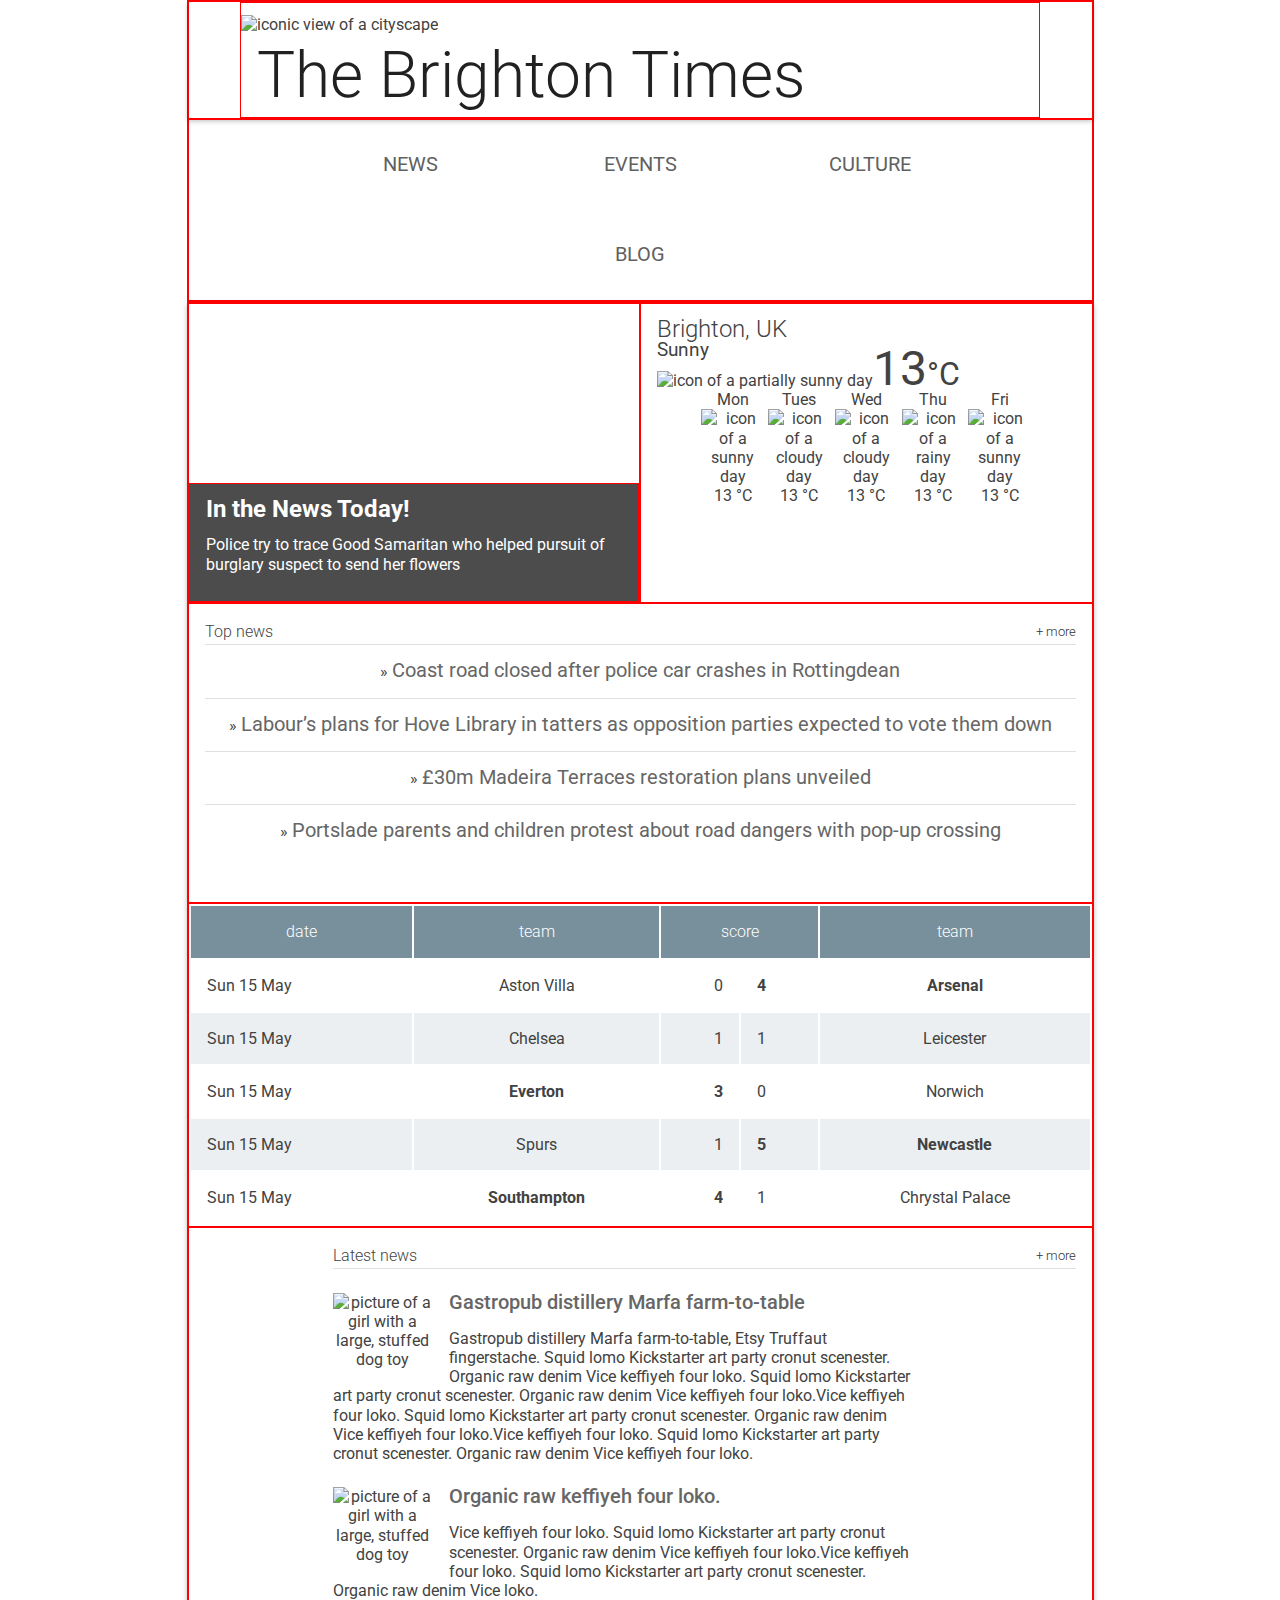
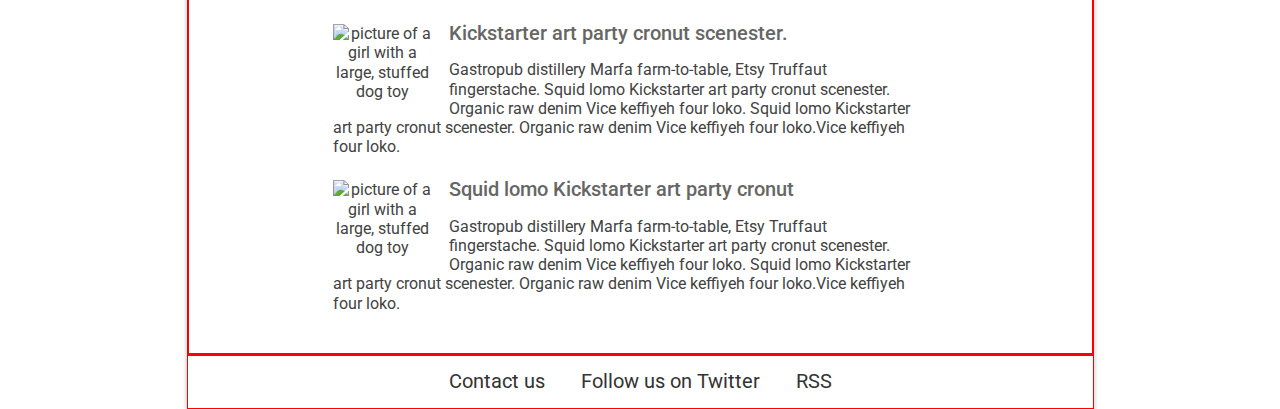
==== commit 466d809a: "change news titles to be more realistic" ====
--- a/index_with_breakpoints.html
+++ b/index_with_breakpoints.html
@@ -31,24 +31,24 @@
         <section class="content">
           <section class="hero">
             <article class="description">
-              <h2>Absolutely astonishing breaking news!</h2>
-              <p>Organic raw denim Vice keffiyeh lomo Kickstarter art lomo Kickstarter art four loko. Organic raw denim Vice keffiyeh lomo Kickstarter art lomo Kickstarter art four loko.</p>
+              <h2>In the News Today!</h2>
+              <p>Police try to trace Good Samaritan who helped pursuit of burglary suspect to send her flowers</p>
             </article>
           </section>
           <section class="news top-news">
             <h2 class="news__title">Top news <a href="#" class="news__more">+ more</a></h2>
             <ul>
               <li class="top-news__item">
-                <a href="#">Gastropub distillery Marfa farm-to-table, Etsy Truffaut fingerstache.</a>
+                <a href="#">Coast road closed after police car crashes in Rottingdean</a>
               </li>
               <li class="top-news__item">
-                <a href="#">Squid lomo Kickstarter art lomo Kickstarter art party cronut scenester.</a>
+                <a href="#">Labour’s plans for Hove Library in tatters as opposition parties expected to vote them down</a>
               </li>
               <li class="top-news__item">
-                <a href="#">Organic raw denim lomo Kickstarter art Vice keffiyeh four loko.</a>
+                <a href="#">£30m Madeira Terraces restoration plans unveiled</a>
               </li>
               <li class="top-news__item">
-                <a href="#">Organic raw denim Vice keffiyeh lomo Kickstarter art lomo Kickstarter art four loko.</a>
+                <a href="#">Portslade parents and children protest about road dangers with pop-up crossing</a>
               </li>
             </ul>
           </section>
--- a/main.css
+++ b/main.css
@@ -10,8 +10,13 @@
 
 body {
   font-family: Roboto;
-  font-size: 12px;
+  font-size: 14px;
   color: #424242;
+}
+
+p {
+  max-width: 65ch;
+  text-align: left;
 }
 
 h1, h2, h3, h4, h5 {
@@ -20,7 +25,7 @@
 
 header, nav, footer, section, article, div {
   box-sizing: border-box;
-  max-width: 100%
+  width: 100%
 
 }
 
@@ -345,6 +350,7 @@
 
 .snippet__title {
   font-weight: 500;
+  text-align: left;
 }
 
 .snippet__title a {
@@ -418,13 +424,13 @@
 /* End of initial box size for small phones */
 
 /* minor breakpoint for resposive contained table*/
-@media screen and (max-width: 470px) {
+@media screen and (max-width: 610px) {
   .scores {
-    width: 470px;
+    width: 610px;
     overflow-x: auto;
   }
   .scores__table {
-    width: 470px;
+    width: 610px;
     overflow-x: auto;
   }
 }
@@ -441,16 +447,16 @@
   .scores { order: 4; }
   .recent-news { order: 5; }
   .header {
-    width: 50%;
+    width: 100%;
   }
   #drawer {
-    width: 50%;
+    width: 100%;
   }
   .nav__list {
     width: 100%
   }
   .nav__item {
-    width: 100%
+    width: 25%
   }
   a {
     font-size: 20px;
@@ -464,7 +470,21 @@
   .top-news {
     width: 100%
   }
-}
+  body {
+    font-size: 16px;
+    line-height: 1.2em;
+  }
+  .recent-news {
+    padding-left: 6em;
+  }
+}
+
+@media screen and (min-width: 800px) {
+  .recent-news {
+    padding-left: 9em;
+  }
+}
+
 @media screen and (min-width: 907px) {
   body{
     max-width: 907px;
@@ -472,97 +492,3 @@
     margin-right: auto;
   }
 
-
-/*their responsive*/
-
-/*content {
-  display: flex;
-  flex-wrap: wrap;
-}
-
-.header__menu {
-  display: none;
-}
-
-.hero, .top-news, .scores, .weather, .recent-news {
-  order: 10;
-}
-
-@media screen and (max-width: 549px) {
-  .header__logo {
-    height: 48px;
-    margin-right: 0.5em;
-  }
-  .header__title {
-    margin-left: 0;
-    font-size: 2em;
-    vertical-align: bottom;
-  }
-  .nav {
-    z-index: 10;
-    background-color: #fff;
-    width: 300px;
-    position: absolute;
-    /* This trasform moves the drawer off canvas. */
-    /*-webkit-transform: translate(-300px, 0);
-    transform: translate(-300px, 0);*/
-    /* Optionally, we animate the drawer. */
- /*   transition: transform 0.3s ease;
-  }
-  .nav.open {
-    -webkit-transform: translate(0, 0);
-    transform: translate(0, 0);
-  }
-  .nav__item {
-    display: list-item;
-    border-bottom: 1px solid #E0E0E0;
-    width: 100%;
-    text-align: left;
-  }
-  .header__menu {
-    display: inline-block;
-    position: absolute;
-    right: 0;
-    padding: 1em;
-  }
-  .header__menu svg {
-    width: 32px;
-    fill: #E0E0E0;
-  }
-}*/
-
-/*@media screen and (min-width: 550px) {
-  .hero {
-    order: 0;
-    width: 60%;
-  }
-  .weather {
-    order: 1;
-    width: 40%;
-  }
-}*/
-
-/*@media screen and (min-width: 700px) {
-  .hero {
-    width: 50%;
-  }
-  .top-news {
-    order: 1;
-    width: 50%;
-  }
-  .scores {
-    order: 2;
-    width: 60%;
-  }
-  .weather {
-    order: 3;
-  }
-}*/
-
-/*@media screen and (min-width: 850px) {
-  main, .header__inner, .nav, .content {
-    width: 850px;
-    margin-left: auto;
-    margin-right: auto;
-  }
-}*/*/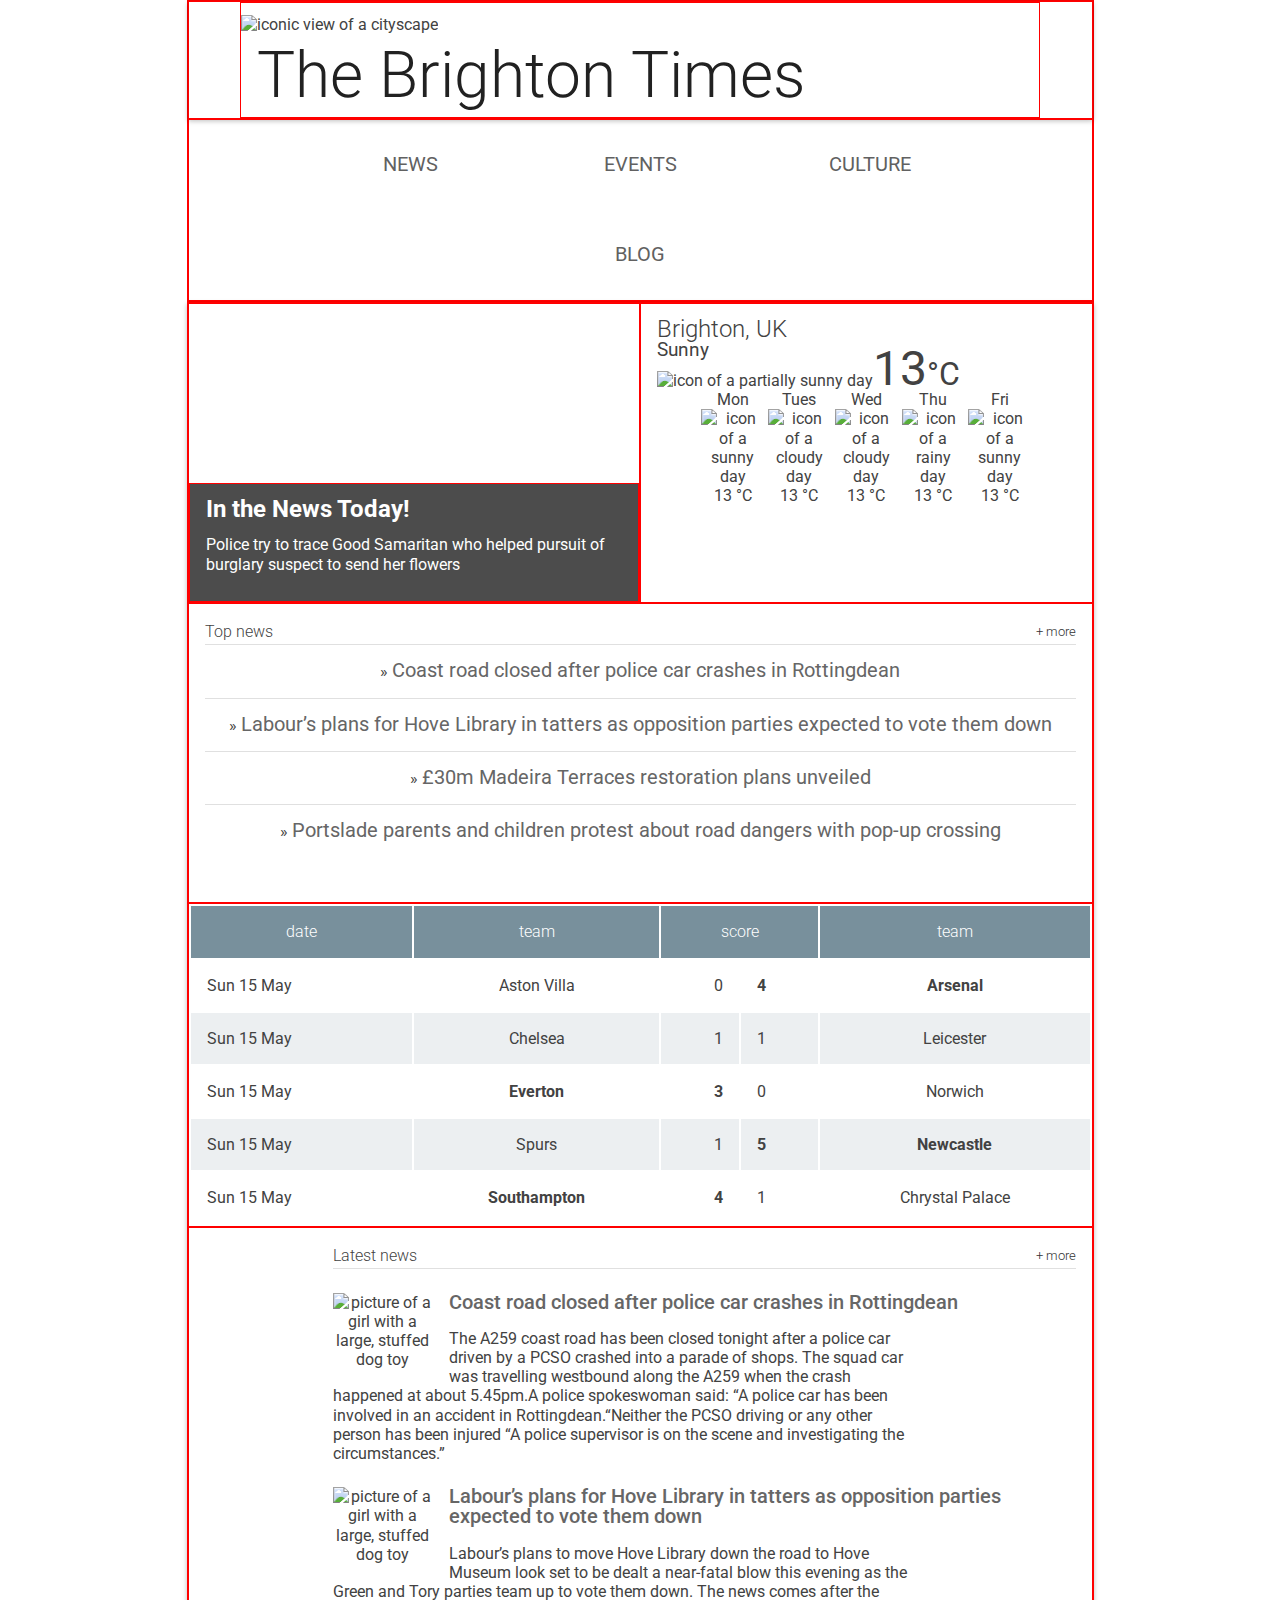
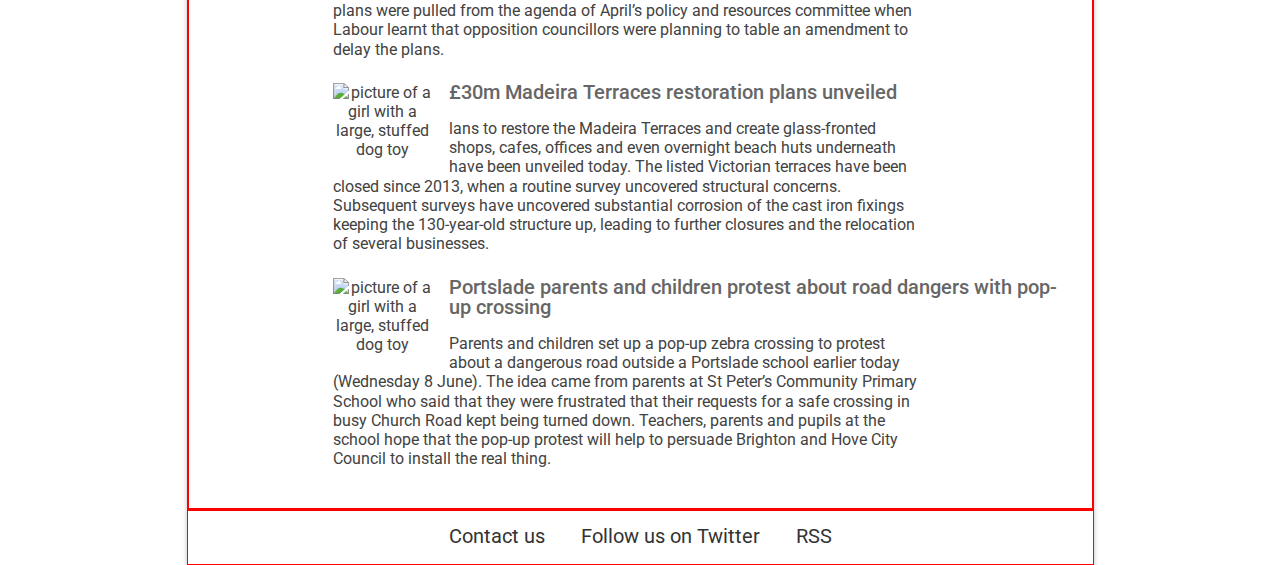
==== commit 6c99f8df: "adds realistic news text" ====
--- a/index_with_breakpoints.html
+++ b/index_with_breakpoints.html
@@ -140,29 +140,27 @@
             <ul>
               <li class="snippet">
                 <img class="snippet__thumbnail" src="images/dog.jpg" alt="picture of a girl with a large, stuffed dog toy">
-                <h3 class="snippet__title"><a href="#">Gastropub distillery Marfa farm-to-table</a></h3>
-                <p>Gastropub distillery Marfa farm-to-table, Etsy Truffaut fingerstache.
-                Squid lomo Kickstarter art party cronut scenester. Organic raw denim Vice keffiyeh four loko. Squid lomo Kickstarter art party cronut scenester. Organic raw denim Vice keffiyeh four loko.Vice keffiyeh four loko. Squid lomo Kickstarter art party cronut scenester. Organic raw denim Vice keffiyeh four loko.Vice keffiyeh four loko. Squid lomo Kickstarter art party cronut scenester. Organic raw denim Vice keffiyeh four loko.
+                <h3 class="snippet__title"><a href="#">Coast road closed after police car crashes in Rottingdean</a></h3>
+                <p>The A259 coast road has been closed tonight after a police car driven by a PCSO crashed into a parade of shops. The squad car was travelling westbound along the A259 when the crash happened at about 5.45pm.A police spokeswoman said: “A police car has been involved in an accident in Rottingdean.“Neither the PCSO driving or any other person has been injured “A police supervisor is on the scene and investigating the circumstances.”
                 </p>
               </li>
               <li class="snippet">
                 <img class="snippet__thumbnail" src="images/dog.jpg" alt="picture of a girl with a large, stuffed dog toy">
-                <h3 class="snippet__title"><a href="#">Organic raw keffiyeh four loko.</a></h3>
-                <p>Vice keffiyeh four loko. Squid lomo Kickstarter art party cronut scenester. Organic raw denim Vice keffiyeh four loko.Vice keffiyeh four loko. Squid lomo Kickstarter art party cronut scenester. Organic raw denim Vice loko.
+                <h3 class="snippet__title"><a href="#">Labour’s plans for Hove Library in tatters as opposition parties expected to vote them down</a></h3>
+                <p>Labour’s plans to move Hove Library down the road to Hove Museum look set to be dealt a near-fatal blow this evening as the Green and Tory parties team up to vote them down. The news comes after the plans were pulled from the agenda of April’s policy and resources committee when Labour learnt that opposition councillors were planning to table an amendment to delay the plans.
                 </p>
               </li>
               <li class="snippet">
                 <img class="snippet__thumbnail" src="images/dog.jpg" alt="picture of a girl with a large, stuffed dog toy">
-                <h3 class="snippet__title"><a href="#">Kickstarter art party cronut scenester.</a></h3>
-                <p>Gastropub distillery Marfa farm-to-table, Etsy Truffaut fingerstache.
-                Squid lomo Kickstarter art party cronut scenester. Organic raw denim Vice keffiyeh four loko. Squid lomo Kickstarter art party cronut scenester. Organic raw denim Vice keffiyeh four loko.Vice keffiyeh four loko.
+                <h3 class="snippet__title"><a href="#">£30m Madeira Terraces restoration plans unveiled</a></h3>
+                <p>lans to restore the Madeira Terraces and create glass-fronted shops, cafes, offices and even overnight beach huts underneath have been unveiled today. The listed Victorian terraces have been closed since 2013, when a routine survey uncovered structural concerns. Subsequent surveys have uncovered substantial corrosion of the cast iron fixings keeping the 130-year-old structure up, leading to further closures and the relocation of several businesses.
                 </p>
               </li>
               <li class="snippet">
                 <img class="snippet__thumbnail" src="images/dog.jpg" alt="picture of a girl with a large, stuffed dog toy">
-                <h3 class="snippet__title"><a href="#">Squid lomo Kickstarter art party cronut </a></h3>
-                <p>Gastropub distillery Marfa farm-to-table, Etsy Truffaut fingerstache.
-                Squid lomo Kickstarter art party cronut scenester. Organic raw denim Vice keffiyeh four loko. Squid lomo Kickstarter art party cronut scenester. Organic raw denim Vice keffiyeh four loko.Vice keffiyeh four loko.
+                <h3 class="snippet__title"><a href="#">Portslade parents and children protest about road dangers with pop-up crossing </a></h3>
+                <p>Parents and children set up a pop-up zebra crossing to protest about a dangerous road outside a Portslade school earlier today (Wednesday 8 June).
+                The idea came from parents at St Peter’s Community Primary School who said that they were frustrated that their requests for a safe crossing in busy Church Road kept being turned down. Teachers, parents and pupils at the school hope that the pop-up protest will help to persuade Brighton and Hove City Council to install the real thing.
                 </p>
               </li>
             </ul>
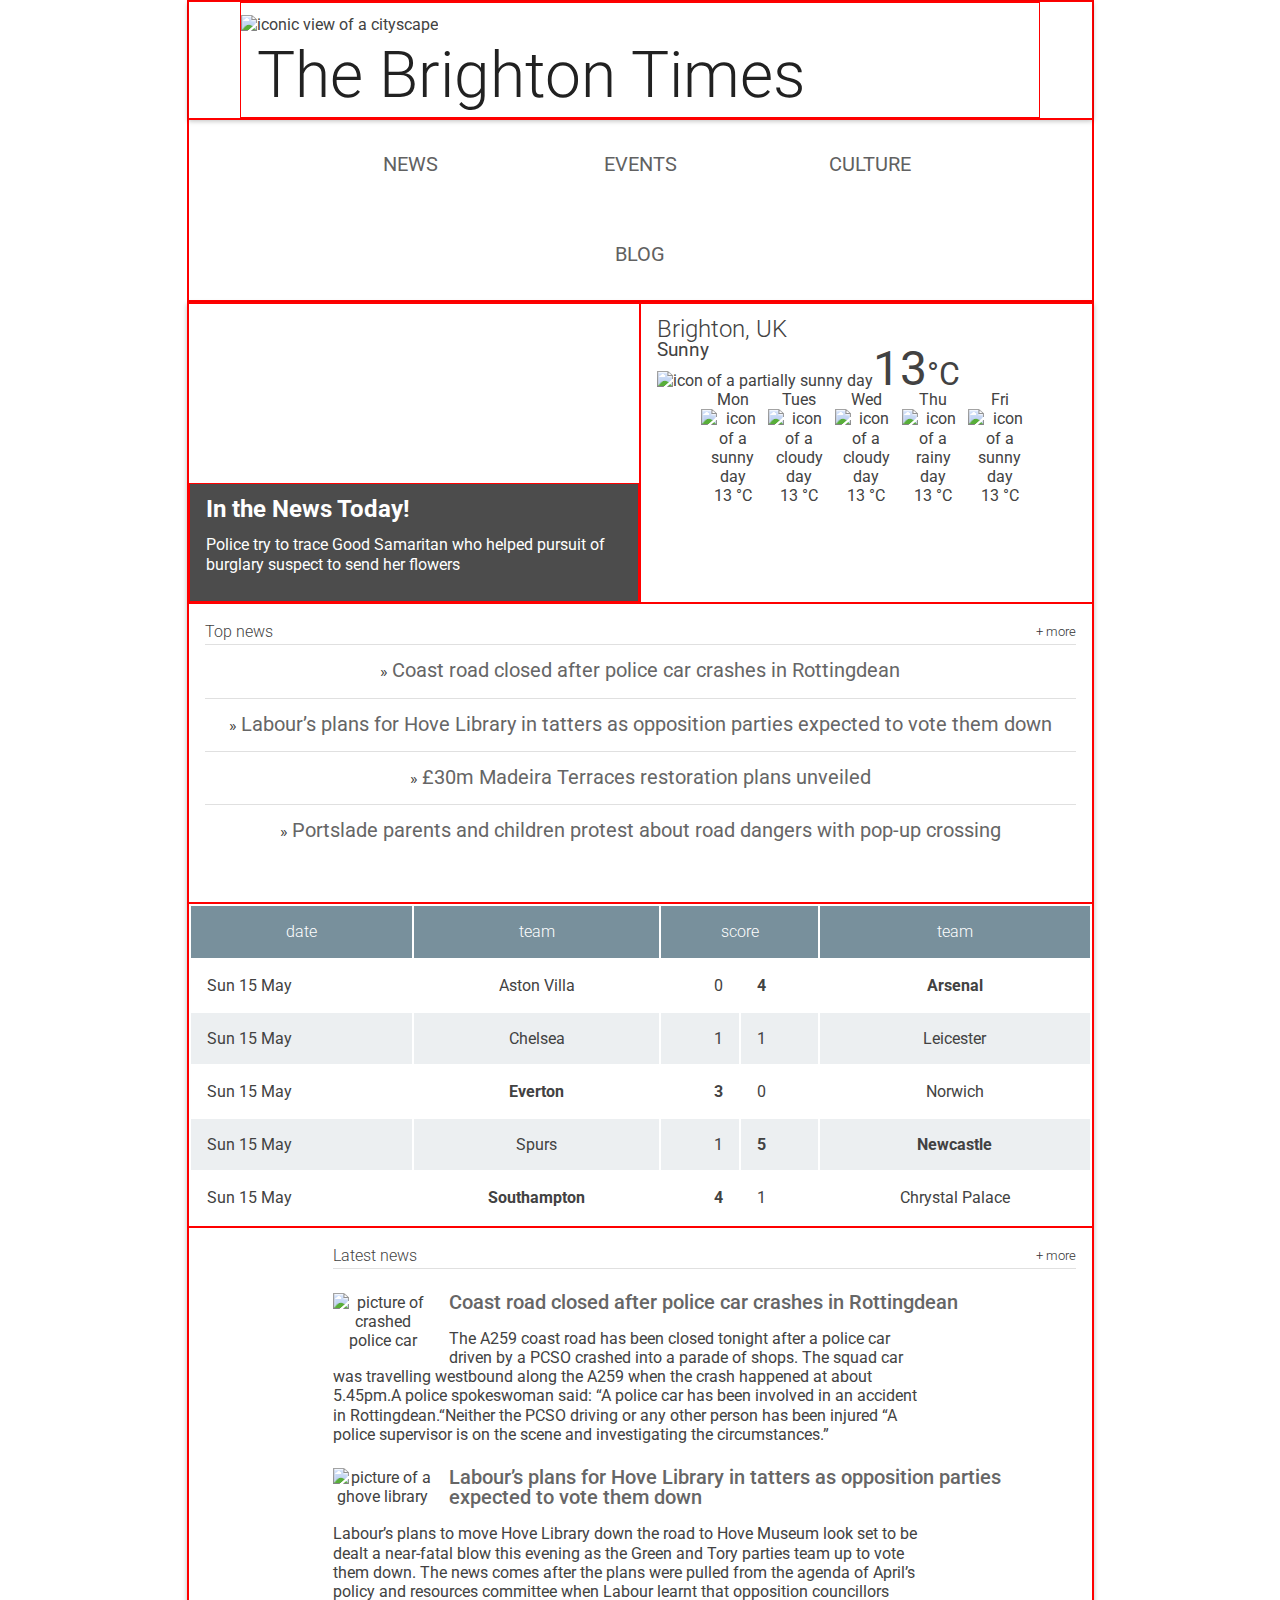
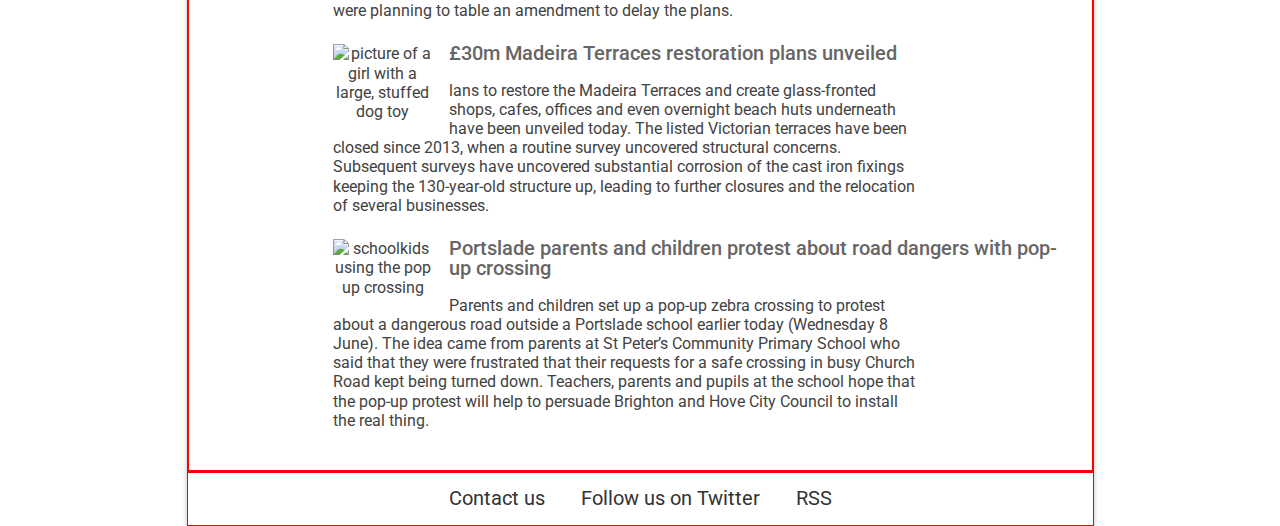
==== commit 327d7ca9: "add news story images" ====
--- a/index_with_breakpoints.html
+++ b/index_with_breakpoints.html
@@ -139,25 +139,25 @@
             <h2 class="news__title">Latest news <a href="#" class="news__more">+ more</a></h2>
             <ul>
               <li class="snippet">
-                <img class="snippet__thumbnail" src="images/dog.jpg" alt="picture of a girl with a large, stuffed dog toy">
+                <img class="snippet__thumbnail" src="images/Rottingdean-accident-300x169.jpg" alt="picture of crashed police car">
                 <h3 class="snippet__title"><a href="#">Coast road closed after police car crashes in Rottingdean</a></h3>
                 <p>The A259 coast road has been closed tonight after a police car driven by a PCSO crashed into a parade of shops. The squad car was travelling westbound along the A259 when the crash happened at about 5.45pm.A police spokeswoman said: “A police car has been involved in an accident in Rottingdean.“Neither the PCSO driving or any other person has been injured “A police supervisor is on the scene and investigating the circumstances.”
                 </p>
               </li>
               <li class="snippet">
-                <img class="snippet__thumbnail" src="images/dog.jpg" alt="picture of a girl with a large, stuffed dog toy">
+                <img class="snippet__thumbnail" src="images/Hove-Library.-Image-from-Google-Streetview-300x227.jpg" alt="picture of a ghove library">
                 <h3 class="snippet__title"><a href="#">Labour’s plans for Hove Library in tatters as opposition parties expected to vote them down</a></h3>
                 <p>Labour’s plans to move Hove Library down the road to Hove Museum look set to be dealt a near-fatal blow this evening as the Green and Tory parties team up to vote them down. The news comes after the plans were pulled from the agenda of April’s policy and resources committee when Labour learnt that opposition councillors were planning to table an amendment to delay the plans.
                 </p>
               </li>
               <li class="snippet">
-                <img class="snippet__thumbnail" src="images/dog.jpg" alt="picture of a girl with a large, stuffed dog toy">
+                <img class="snippet__thumbnail" src="images/restoration.jpg" alt="picture of a girl with a large, stuffed dog toy">
                 <h3 class="snippet__title"><a href="#">£30m Madeira Terraces restoration plans unveiled</a></h3>
                 <p>lans to restore the Madeira Terraces and create glass-fronted shops, cafes, offices and even overnight beach huts underneath have been unveiled today. The listed Victorian terraces have been closed since 2013, when a routine survey uncovered structural concerns. Subsequent surveys have uncovered substantial corrosion of the cast iron fixings keeping the 130-year-old structure up, leading to further closures and the relocation of several businesses.
                 </p>
               </li>
               <li class="snippet">
-                <img class="snippet__thumbnail" src="images/dog.jpg" alt="picture of a girl with a large, stuffed dog toy">
+                <img class="snippet__thumbnail" src="images/St-Peters-School-parents-zebra-crossing-protest-20160608-1-75x52.jpg" alt="schoolkids using the pop up crossing">
                 <h3 class="snippet__title"><a href="#">Portslade parents and children protest about road dangers with pop-up crossing </a></h3>
                 <p>Parents and children set up a pop-up zebra crossing to protest about a dangerous road outside a Portslade school earlier today (Wednesday 8 June).
                 The idea came from parents at St Peter’s Community Primary School who said that they were frustrated that their requests for a safe crossing in busy Church Road kept being turned down. Teachers, parents and pupils at the school hope that the pop-up protest will help to persuade Brighton and Hove City Council to install the real thing.
